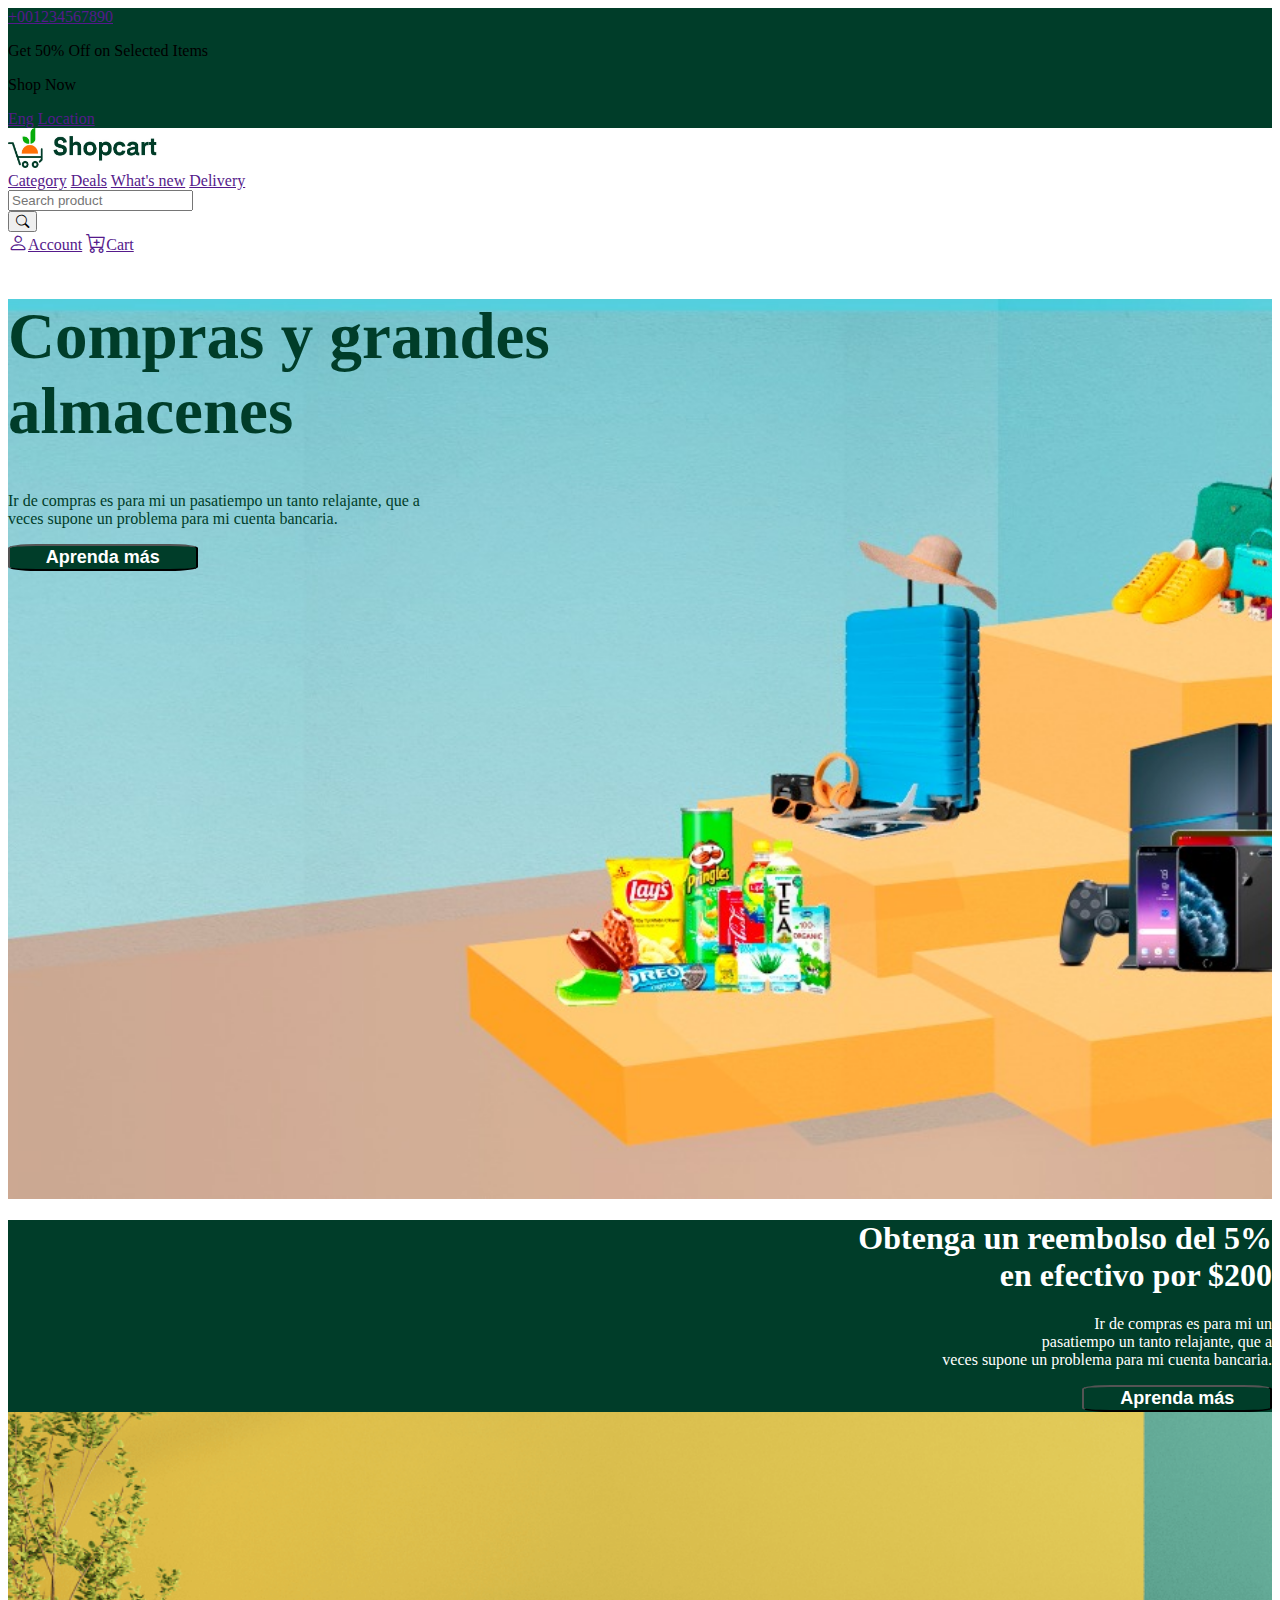
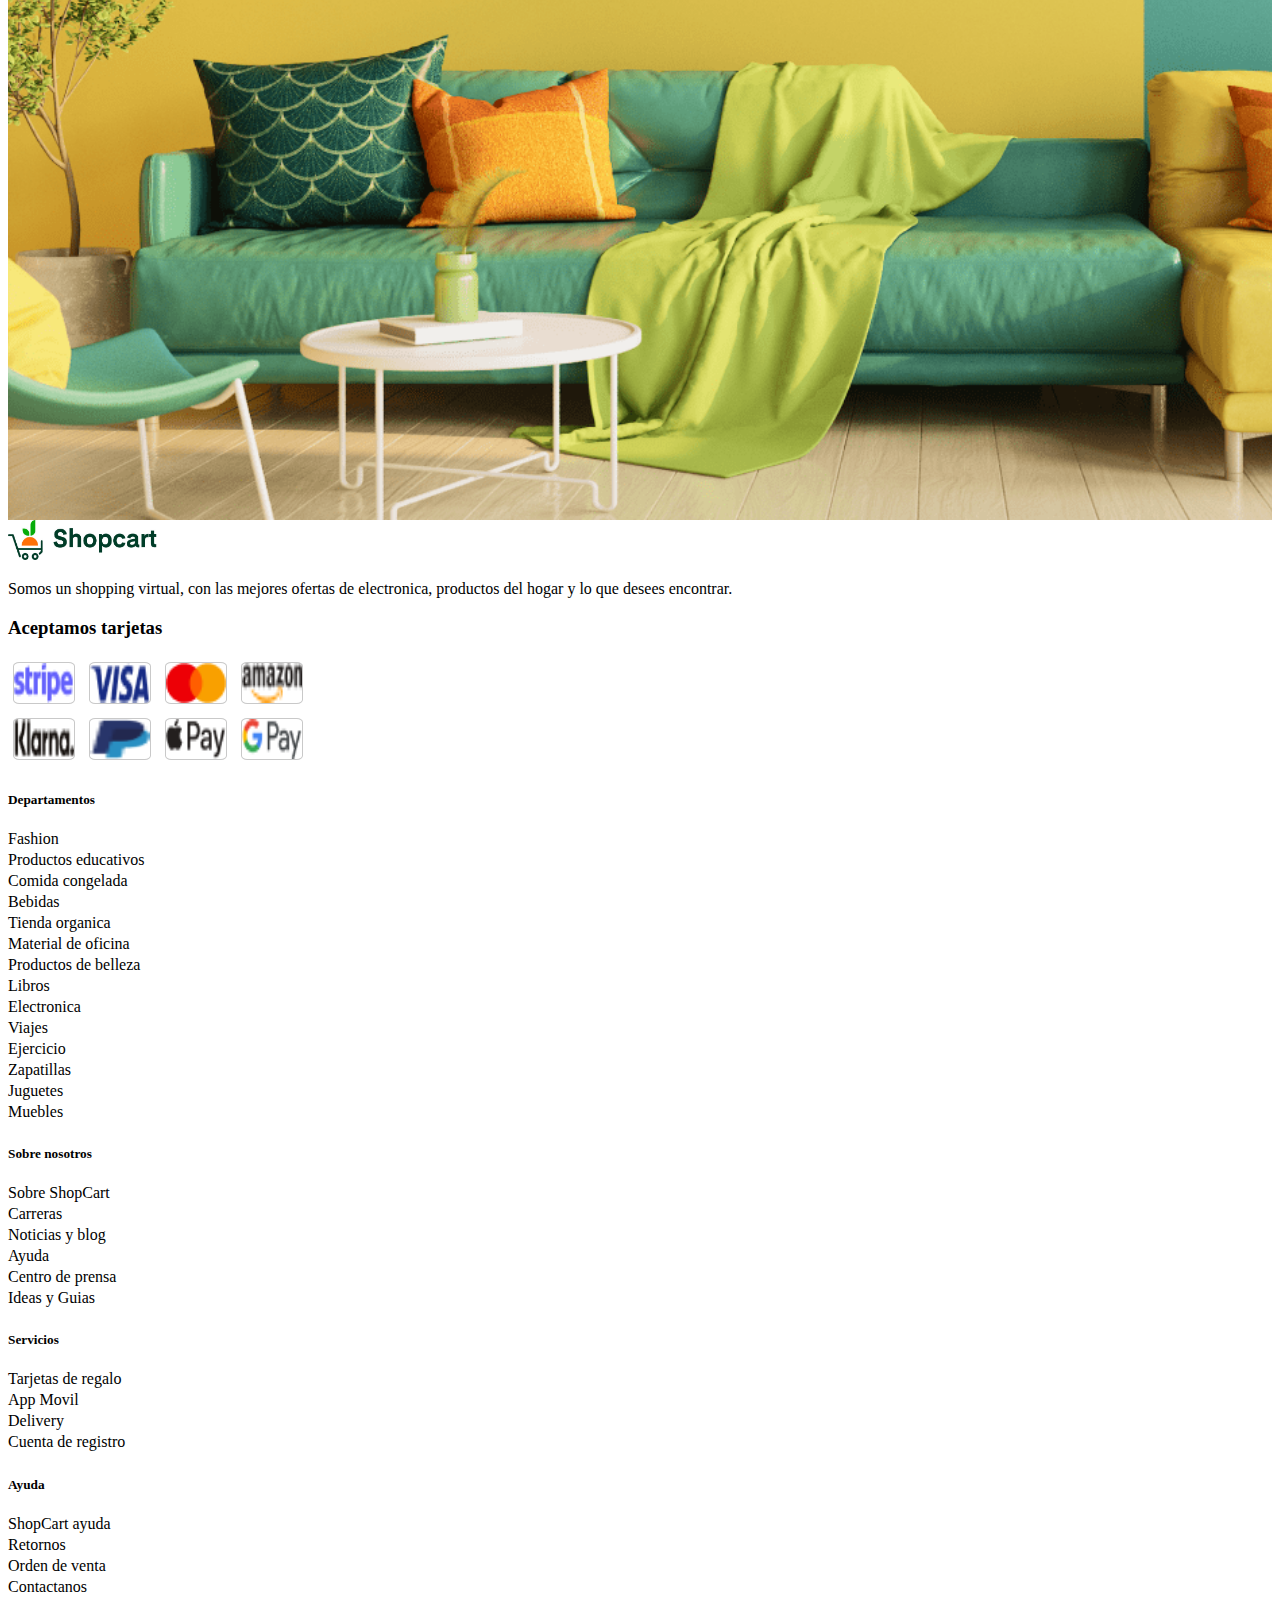
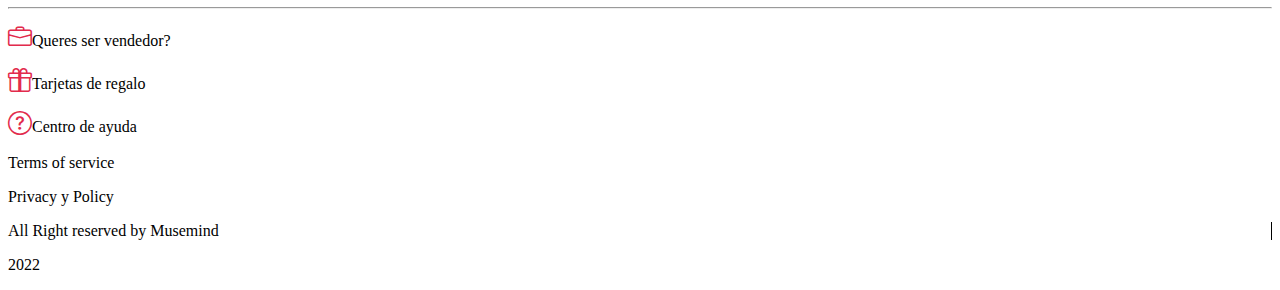
==== index.html @ e4eec708 "falta mejorar fondo verde del div con texto" ====
<!DOCTYPE html>
<html lang="en">
<head>
    <meta charset="UTF-8">
    <meta name="viewport" content="width=device-width, initial-scale=1.0">
    <title>TpFinal Maquetado</title>
    <link rel="stylesheet" href="estilo.css">
    <link rel="stylesheet" href="https://cdn.jsdelivr.net/npm/bootstrap-icons@1.11.0/font/bootstrap-icons.css">
    <link href="https://cdn.jsdelivr.net/npm/bootstrap@5.3.1/dist/css/bootstrap.min.css" rel="stylesheet"
        integrity="sha384-4bw+/aepP/YC94hEpVNVgiZdgIC5+VKNBQNGCHeKRQN+PtmoHDEXuppvnDJzQIu9" crossorigin="anonymous">
</head>
<body>
    <!-- Primer encabezado VERDE -->
    <div class="fondoVerde d-flex justify-content-between align-items-center text-align-center text-white px-5">
        <div>
            <a href="" class="nav-link active">+001234567890</a>
        </div>
        <div class="d-flex justify-content-evenly mt-2">
            <p>Get 50% Off on Selected Items</p>
            <p>Shop Now</p>
        </div>
        <div class="d-flex">
            <a href="" class="nav-link active dropdown-toggle">Eng</a>
            <a href="" class="nav-link active dropdown-toggle ps-3">Location</a>
        </div>
    </div>
    <!-- NAVBAR -->
    <nav class="d-flex justify-content-between navbar px-5">
        <div class="navbar-brand">
            <a href=""><img src="Img/ShopCart.jpg" class="shopCart" alt="">
</a>
        </div>
        <div class="d-flex">
            <a href="" class="nav-link active dropdown-toggle text-black px-2">Category</a>
            <a href="" class="nav-link px-2">Deals</a>
            <a href="" class="nav-link px-2">What's new</a>
            <a href="" class="nav-link px-2">Delivery</a>    
        </div>
        <div class="d-flex"> 
            <form action="" role="search" >
            <input type="search" placeholder="Search product" class="form-control "> 
            </form>
            <button class="border-0"><i class="bi bi-search bg-white"></i></button>
        </div>
        <div class="d-flex ">
            <a href="" class="nav-link px-2"><i class="bi bi-person px-2 size"></i>Account</a>
            <a href="" class="nav-link px-2"><i class="bi bi-cart-plus px-2 size"></i>Cart</a>
        </div>
    
    </nav>
    <!-- Section HERO -->
    
    <section class="hero"> 
        <div class="d-flex flex-column justify-content-center text-align-center h-100 mb-5 ms-5">
            <h1 class="colorVerde tamaño">Compras y grandes <br> almacenes</h1>
            <p class="colorVerde">Ir de compras es para mi un pasatiempo un tanto relajante, que a<br> veces supone un problema para mi cuenta bancaria.</p>
            <button class="btn heroBoton ">Aprenda más</button>
        </div>
    </section>

    <!-- Seccion DESCUENTO -->
    <section class="imgSillon mt-5 position-relative">
            <div class="d-flex flex-column p-5 derecha fondo">
                <h1>Obtenga un reembolso del 5% <br> en efectivo por $200</h1>
                <p>Ir de compras es para mi un <br> pasatiempo un tanto relajante, que a<br> veces supone un problema para mi cuenta bancaria.</p>
                <div class="derecha">
                    <button class="btn heroBoton">Aprenda más</button>
                </div>
            </div>
    </section>



    <!-- FOOTER -->
    
    <footer>
        <div class="d-flex  mt-5 w-100">
            <div class="d-flex flex-column col-4 ms-5">
                <img src="Img/ShopCart.jpg" class="shopCart" alt="">
                <p class="py-5">Somos un shopping virtual, con las mejores ofertas de electronica, productos del hogar y lo que desees encontrar.</p>
                <h3 class="pb-3">Aceptamos tarjetas</h3>
                <div class="d-flex flex-column">
                    <div class="d-flex">
                        <img src="Img/tarjetas/1Stripe.png" class="p-2 bord" alt="">
                        <img src="Img/tarjetas/2visa.png" class="p-2 bord" alt="">
                        <img src="Img/tarjetas/3.png" class="p-2 bord" alt="">
                        <img src="Img/tarjetas/4Amazon.png" class="p-2 bord" alt="">
                    </div>
                    <div class="d-flex">
                        <img src="Img/tarjetas/5Klarna.png"  class="p-2 bord"  alt="">
                        <img src="Img/tarjetas/6.png"  class="p-2 bord" alt="">
                        <img src="Img/tarjetas/7.png"  class="p-2 bord" alt="">
                        <img src="Img/tarjetas/8G.png" class="p-2 bord"  alt="">
                    </div>
                </div> 
            </div>
            <div class="d-flex justify-content-between w-100 ps-3 me-5">
                <div class="d-flex flex-column">
                    <h5 class="pb-3">Departamentos</h5>
                    <div class="sinMarcador">
                        <li>Fashion</li>
                        <li>Productos educativos</li>
                        <li>Comida congelada</li>
                        <li>Bebidas</li>
                        <li>Tienda organica</li>
                        <li>Material de oficina</li>
                        <li>Productos de belleza</li>
                        <li>Libros</li>
                        <li>Electronica</li>
                        <li>Viajes</li>
                        <li>Ejercicio</li>
                        <li>Zapatillas</li>
                        <li>Juguetes</li>
                        <li>Muebles</li>
                    </div>
                </div>
                <div class="d-flex flex-column">
                    <h5 class="pb-3">Sobre nosotros</h5>
                    <div class="sinMarcador">
                        <li>Sobre ShopCart</li>
                        <li>Carreras</li>
                        <li>Noticias y blog</li>
                        <li>Ayuda</li>
                        <li>Centro de prensa</li>
                        <li>Ideas y Guias</li>
                    </div>
                </div>
                <div class="d-flex flex-column">
                    <h5 class="pb-3">Servicios</h5>
                    <div class="sinMarcador">
                        <li>Tarjetas de regalo</li>
                        <li>App Movil</li>
                        <li>Delivery</li>
                        <li>Cuenta de registro</li>
                    </div>
                </div>
                <div class="d-flex flex-column">
                    <h5 class="pb-3">Ayuda</h5>
                    <div class="sinMarcador">
                        <li>ShopCart ayuda</li>
                        <li>Retornos</li>
                        <li>Orden de venta</li>
                        <li>Contactanos</li>
                    </div>
                </div>
            </div>
        </div>
        <hr class="mx-5 my-4">
        <div class="d-flex justify-content-between mx-5 pb-2">
            <div class="d-flex justify-content-between">
                <div class="d-flex">
                    <p class="footerText"><i class="bi bi-briefcase pe-2 icons"></i>Queres ser vendedor?</p>
                </div>
                <div class="d-flex ps-2">
                    <p class="footerText"><i class="bi bi-gift pe-2 icons"></i>Tarjetas de regalo</p>
                </div>
                <div class="d-flex ps-2">
                    <p class="footerText"><i class="bi bi-question-circle pe-2 icons"></i>Centro de ayuda</p>
                </div>
            </div>
            <div class="d-flex mt-2">
                <p class="pe-3 footerText">Terms of service</p>
                <p class="footerText">Privacy y Policy</p>
            </div>
            <div class="d-flex mt-2">
                <p class="px-1 borde">All Right reserved by Musemind</p>
                <p class="ps-1">2022</p>
            </div>
        </div>
    </footer>
</body>
</html>
---- estilo.css ----
.size{
    font-size: 20px;
}

.fondoVerde{
    background-color:#003D29;
}

.shopCart{
    width: 150px;
    height: 40px;
}

/* HERO */

.colorVerde{
    color: #003D29 !important;
}

.tamaño{
    font-size: 65px;
    font-weight: bold;
}

.heroBoton{
    background-color: #003D29 !important;
    color:white !important;
    border-radius: 15% !important;
    font-weight: bold !important;
    width: 15%;
    font-size: large !important;
}

.hero{
    background-image: url(Img/Hero\ TPfinal.jpg);
    height: 100vh;
    background-size: cover;
    background-position: center;
}


/* Section Sillon */
.imgSillon{
    background-image: url(Img/FotoSillones.png);
    height: 100vh !important;
    width: 100% !important;
    background-size: cover;
    background-position: center;
}

.absolute{
    position: absolute;
}

.fondo{
    background-color: #003D29 !important;
    color: white;
}

.derecha{
    text-align: end !important;
}


/* Footer */

.bord{
    border: 1px solid rgb(201, 201, 201); 
    width: 60px;
    height: 40px;
    margin: 5px;
    border-radius: 10%;
}

.sinMarcador{
    list-style: none;
}

li{
    padding-bottom: 3px;
    cursor: pointer;
}

li:hover{
    color:rgb(248, 61, 61);
    transform: translateX(8px);
    transition: 0.5s;
}

.icons{
    font-size: x-large;
    color:rgb(226, 43, 76);
    cursor: pointer;
}

.footerText{
    cursor: pointer;
}

.footerText:hover{
    color: rgb(226, 43, 76);
}

.borde{
    border-right: 1px black solid;
}
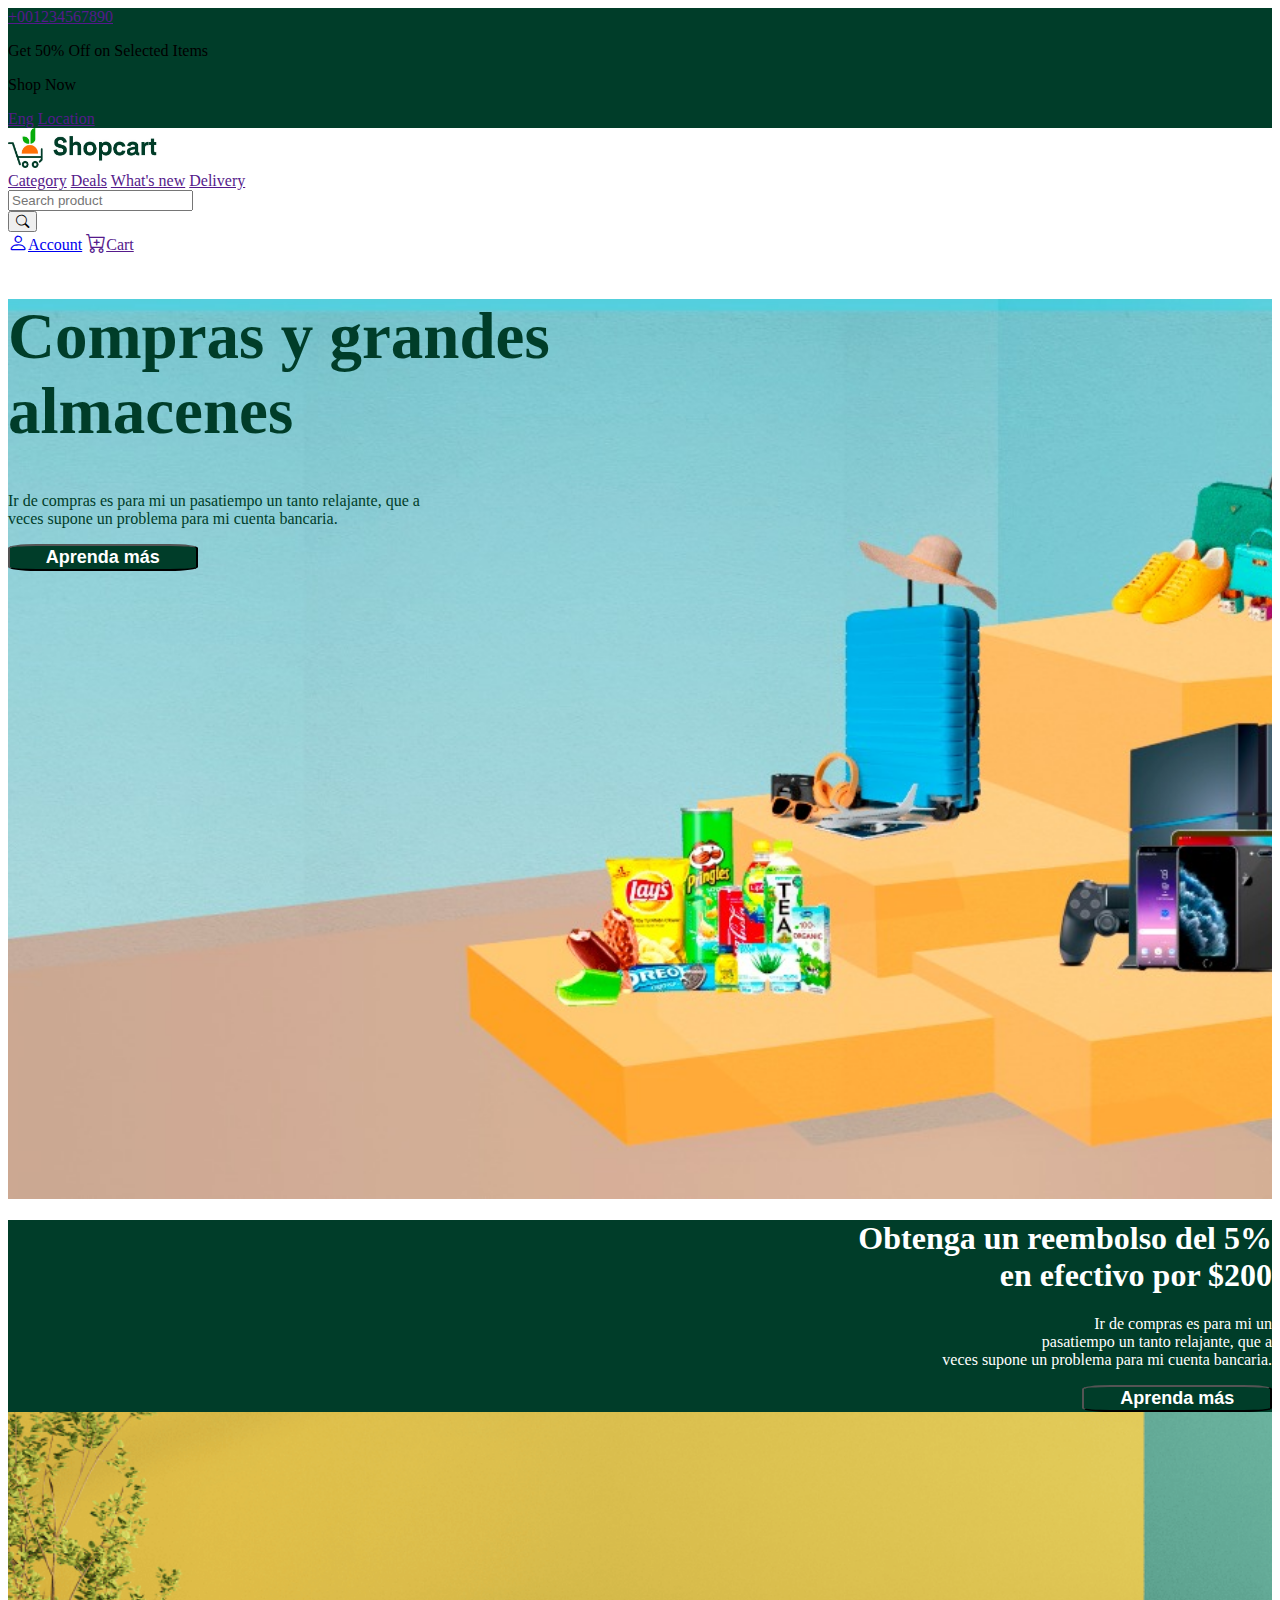
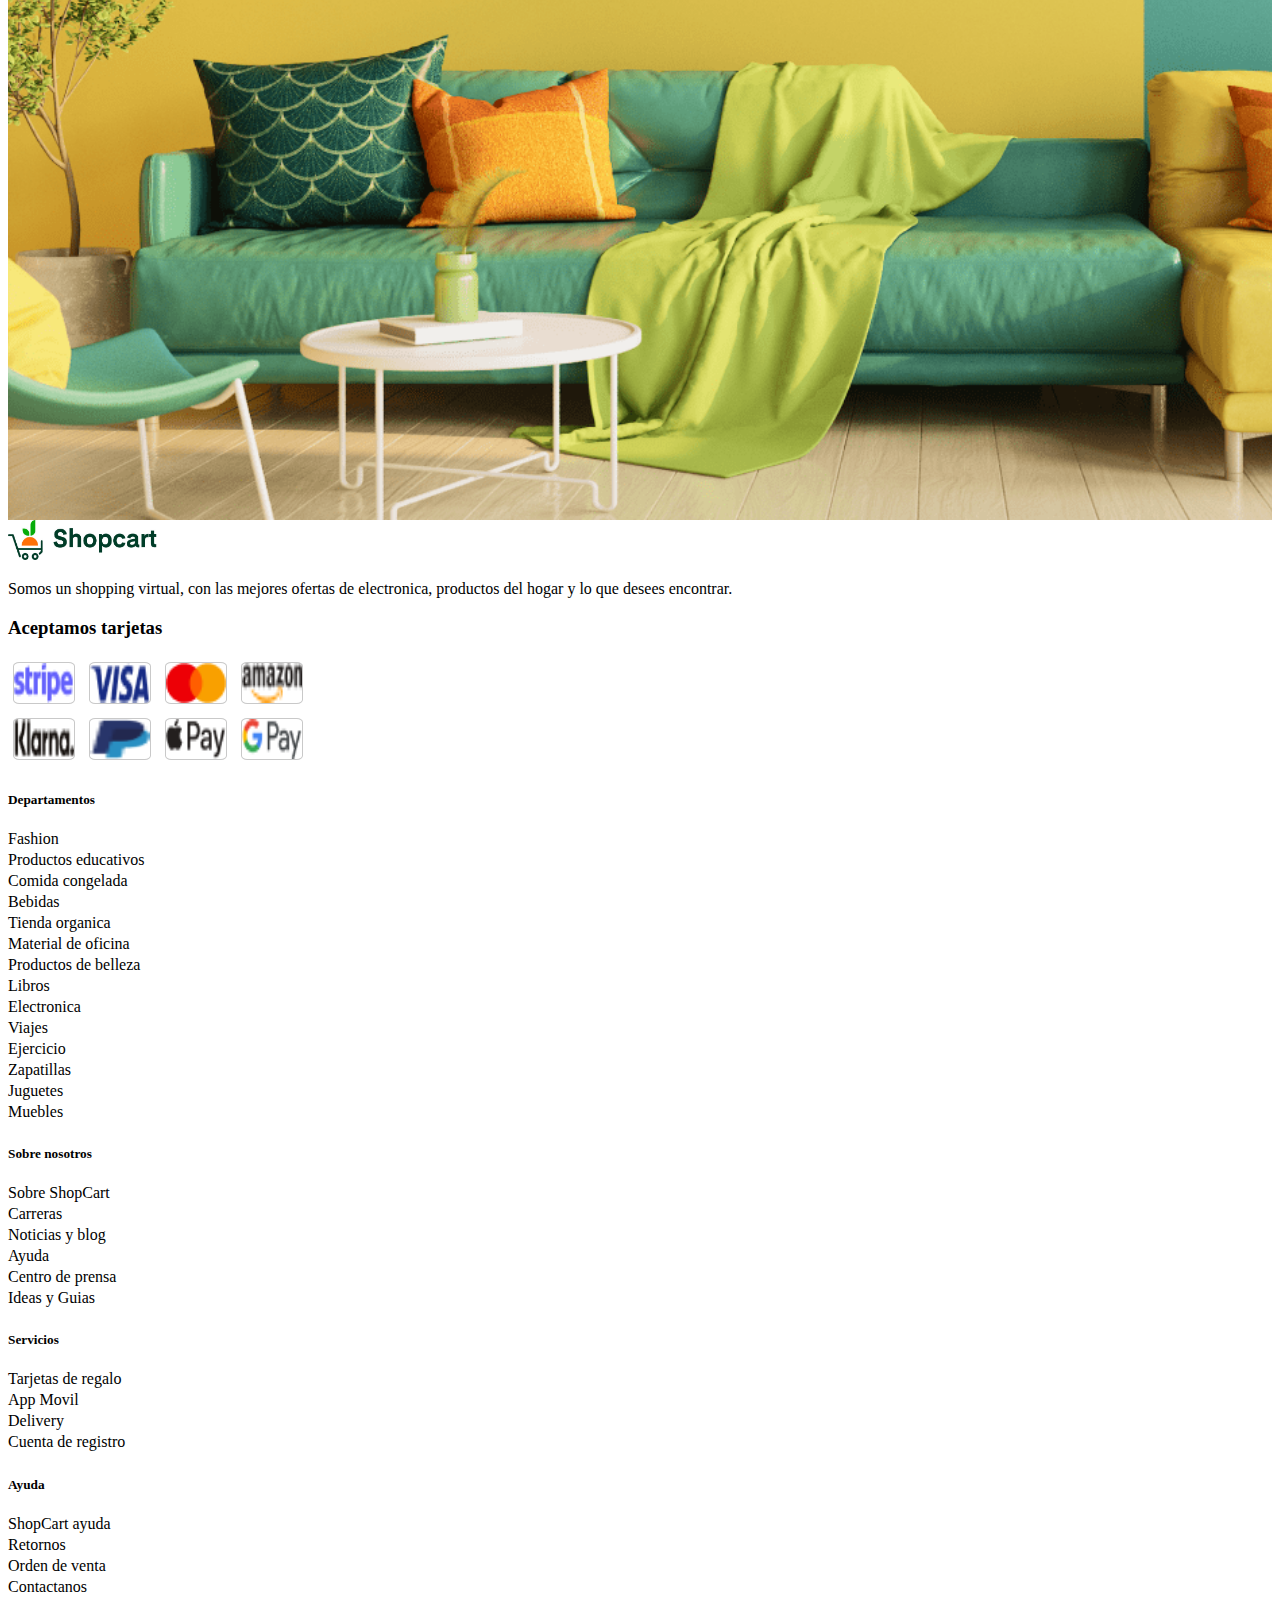
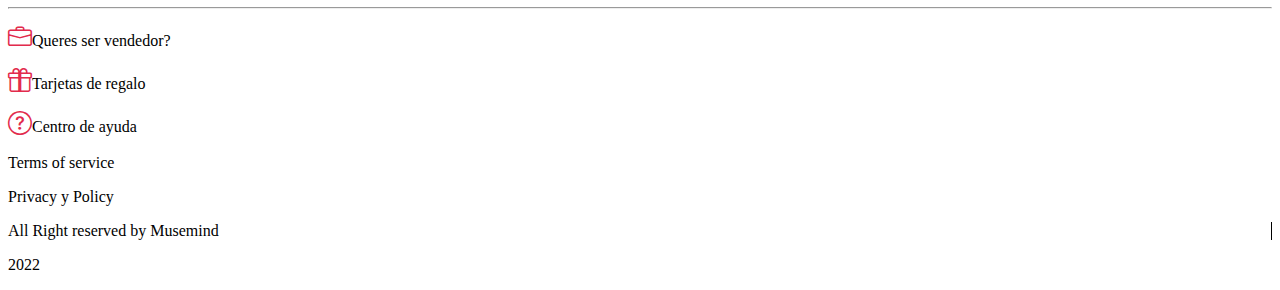
==== commit 84a8c037: "add carpeta" ====
--- a/index.html
+++ b/index.html
@@ -43,7 +43,7 @@
             <button class="border-0"><i class="bi bi-search bg-white"></i></button>
         </div>
         <div class="d-flex ">
-            <a href="" class="nav-link px-2"><i class="bi bi-person px-2 size"></i>Account</a>
+            <a href="singin.html" class="nav-link px-2"><i class="bi bi-person px-2 size"></i>Account</a>
             <a href="" class="nav-link px-2"><i class="bi bi-cart-plus px-2 size"></i>Cart</a>
         </div>
     
--- a/estilo.css
+++ b/estilo.css
@@ -103,4 +103,14 @@
 
 .borde{
     border-right: 1px black solid;
+}
+
+/* SINGIN.HTML */
+
+.ancho{
+    width: 20rem;
+}
+
+.btnVerde{
+    background-color: #003D29;
 }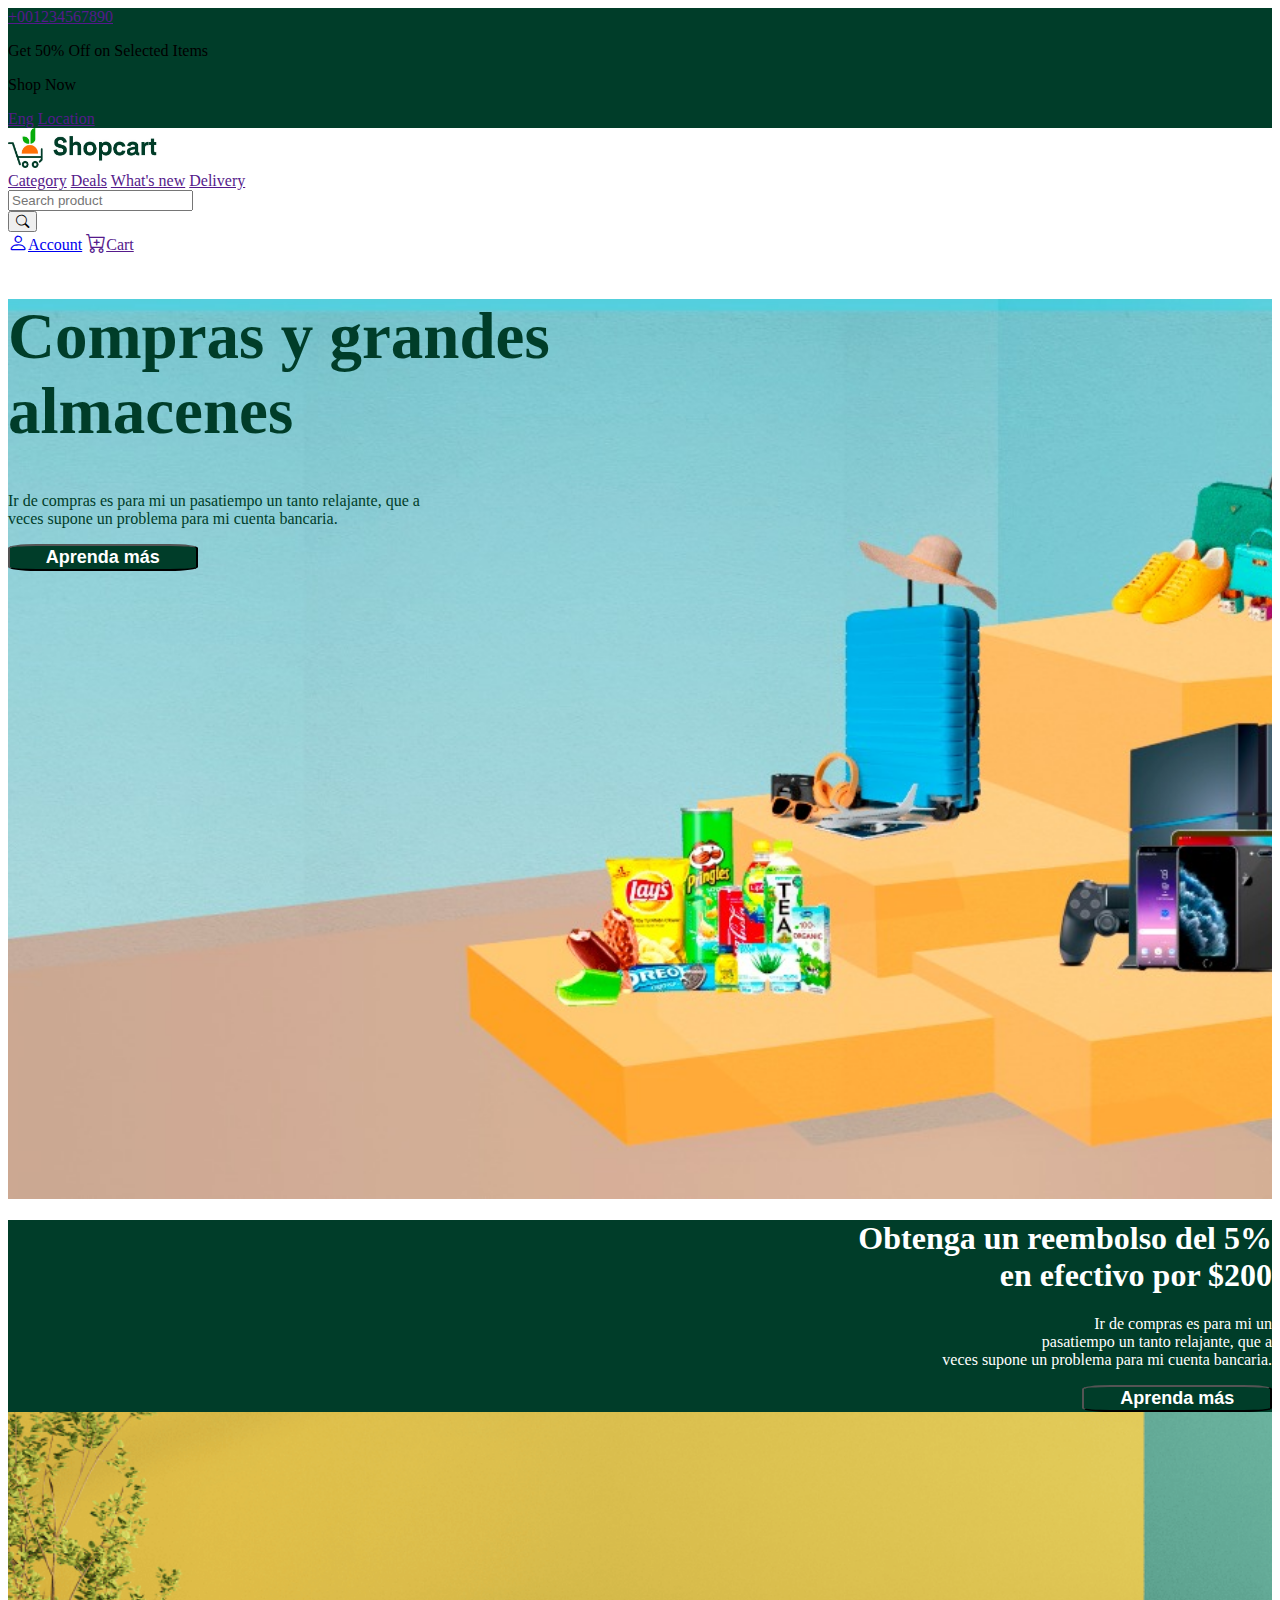
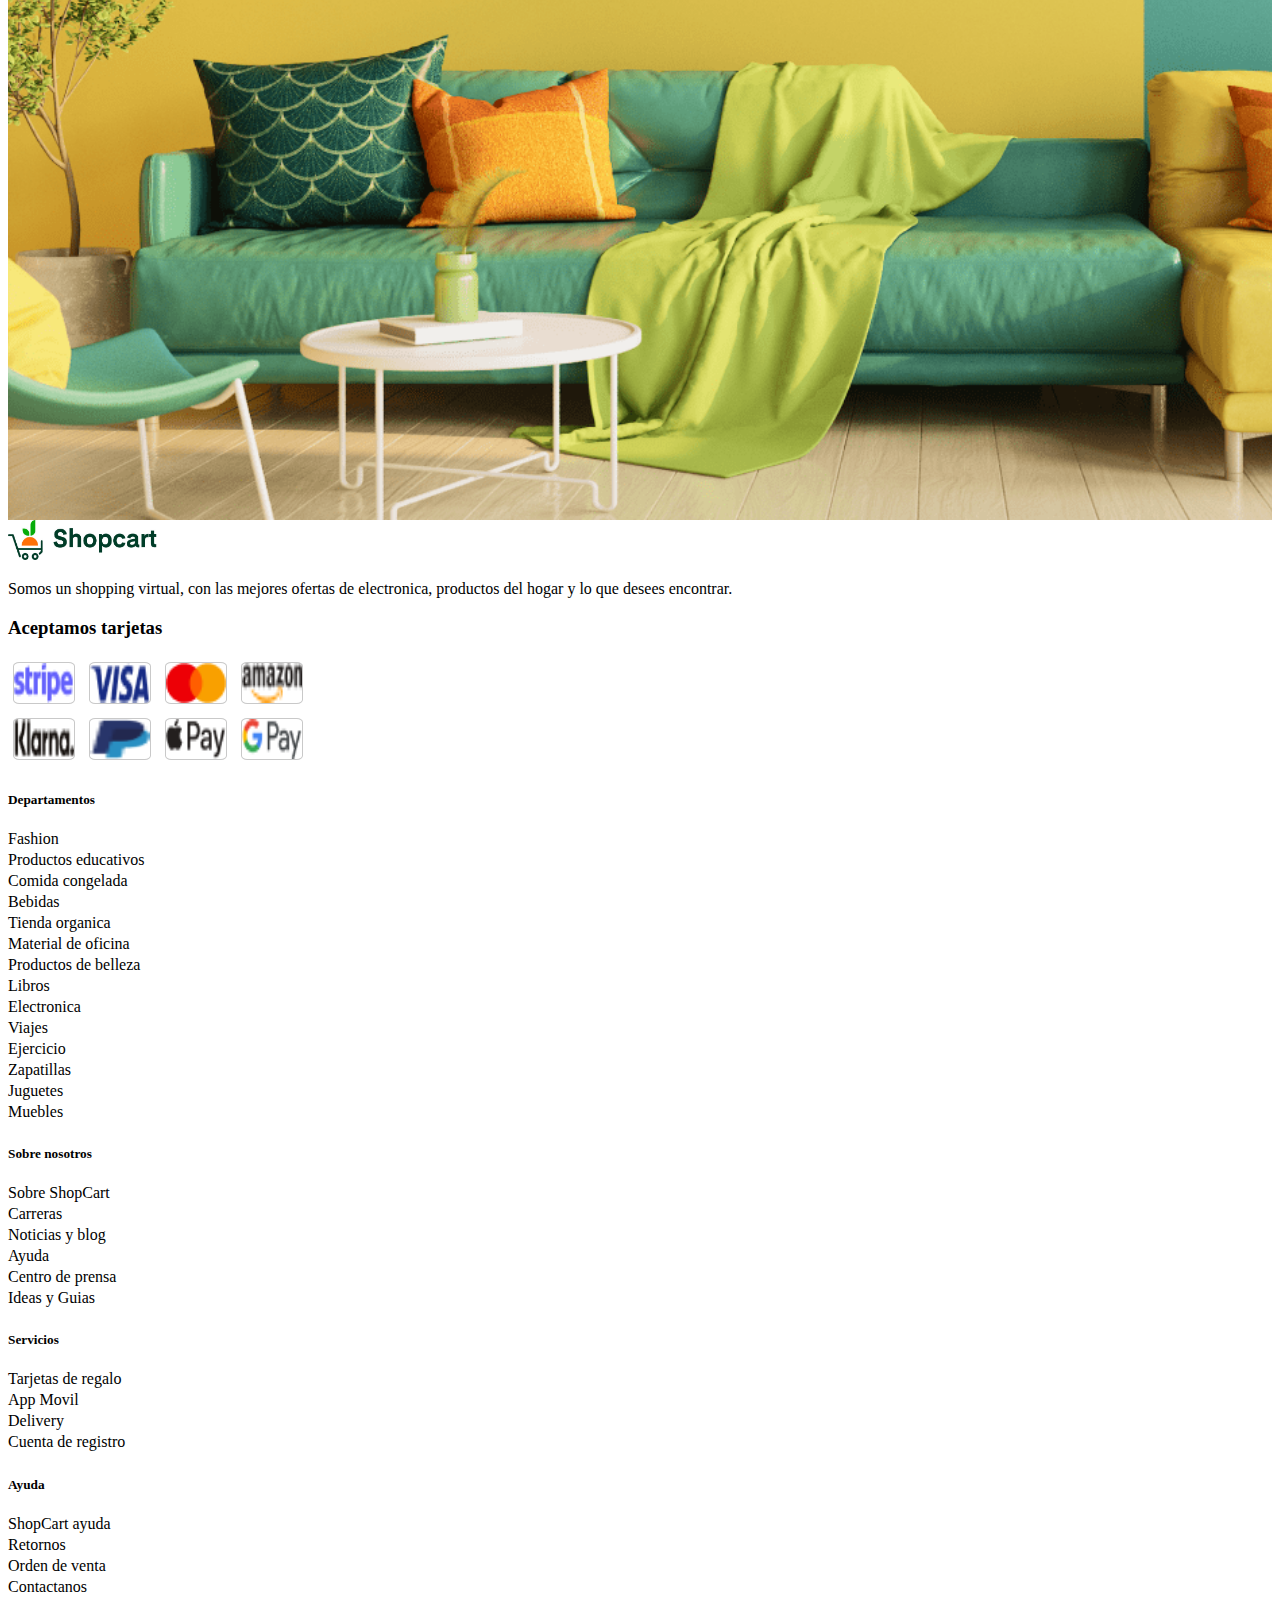
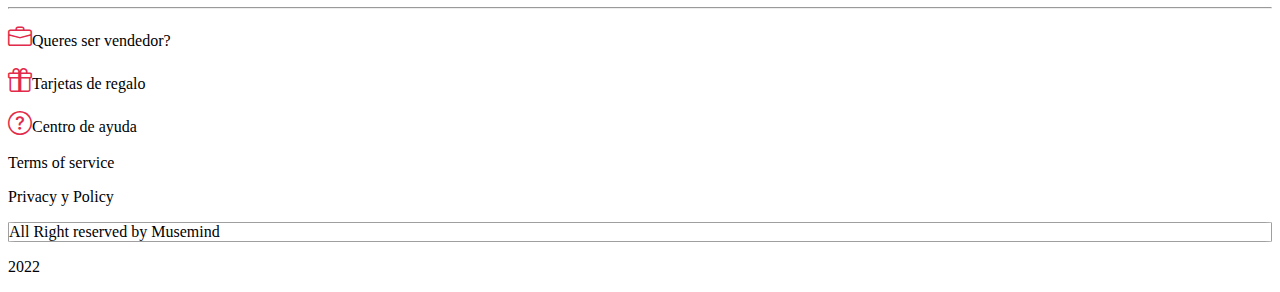
==== commit 2ca984e2: "add signup.html and mejore hovers" ====
--- a/index.html
+++ b/index.html
@@ -3,7 +3,7 @@
 <head>
     <meta charset="UTF-8">
     <meta name="viewport" content="width=device-width, initial-scale=1.0">
-    <title>TpFinal Maquetado</title>
+    <title>HOME</title>
     <link rel="stylesheet" href="estilo.css">
     <link rel="stylesheet" href="https://cdn.jsdelivr.net/npm/bootstrap-icons@1.11.0/font/bootstrap-icons.css">
     <link href="https://cdn.jsdelivr.net/npm/bootstrap@5.3.1/dist/css/bootstrap.min.css" rel="stylesheet"
--- a/estilo.css
+++ b/estilo.css
@@ -9,6 +9,30 @@
 .shopCart{
     width: 150px;
     height: 40px;
+}
+
+/* HOVER */
+
+.hoverVerde:hover{
+    background-color: rgba(33, 33, 35) !important;
+}
+
+.hoverEnlace:hover {
+    color: rgb(226, 43, 76);
+}
+
+.footerText:hover {
+    color: rgb(226, 43, 76);
+}
+
+li:hover {
+    color: rgb(248, 61, 61);
+    transform: translateX(8px);
+    transition: 0.5s;
+}
+
+.btnBlanco:hover {
+    background-color: rgb(232, 231, 231, 0.7) !important;
 }
 
 /* HERO */
@@ -81,12 +105,6 @@
     cursor: pointer;
 }
 
-li:hover{
-    color:rgb(248, 61, 61);
-    transform: translateX(8px);
-    transition: 0.5s;
-}
-
 .icons{
     font-size: x-large;
     color:rgb(226, 43, 76);
@@ -97,9 +115,7 @@
     cursor: pointer;
 }
 
-.footerText:hover{
-    color: rgb(226, 43, 76);
-}
+
 
 .borde{
     border-right: 1px black solid;
@@ -108,9 +124,55 @@
 /* SINGIN.HTML */
 
 .ancho{
-    width: 20rem;
+    width: 25rem;
+    align-items: center;
 }
 
 .btnVerde{
-    background-color: #003D29;
-}+    background-color: #003D29 !important;
+    color: white !important;
+}
+
+.input{
+    border-radius: 5%;
+    border: 1px solid rgb(191, 190, 190);
+}
+
+.borde{
+    border: 1px solid rgb(160, 158, 158);
+    border-radius: 2%;
+}
+
+.btnBlanco{
+    background-color: white;
+    border: 1px solid rgb(144, 144, 144,0.7);
+    border-radius: 0.375rem;
+}
+
+
+
+.styled-paragraph {
+    /* position: relative; */
+    text-align: center;
+    font-size: 12px;
+    color: gray;
+}
+
+.styled-paragraph::before,
+.styled-paragraph::after {
+    content: "";
+    display: inline-block;
+    vertical-align: middle;
+    width: 20%;
+    height: 0.3px;
+    background-color: rgb(206, 205, 205);
+}
+
+.styled-paragraph::before {
+    margin-right: 1em;
+}
+
+.styled-paragraph::after {
+    margin-left: 1em;
+}
+
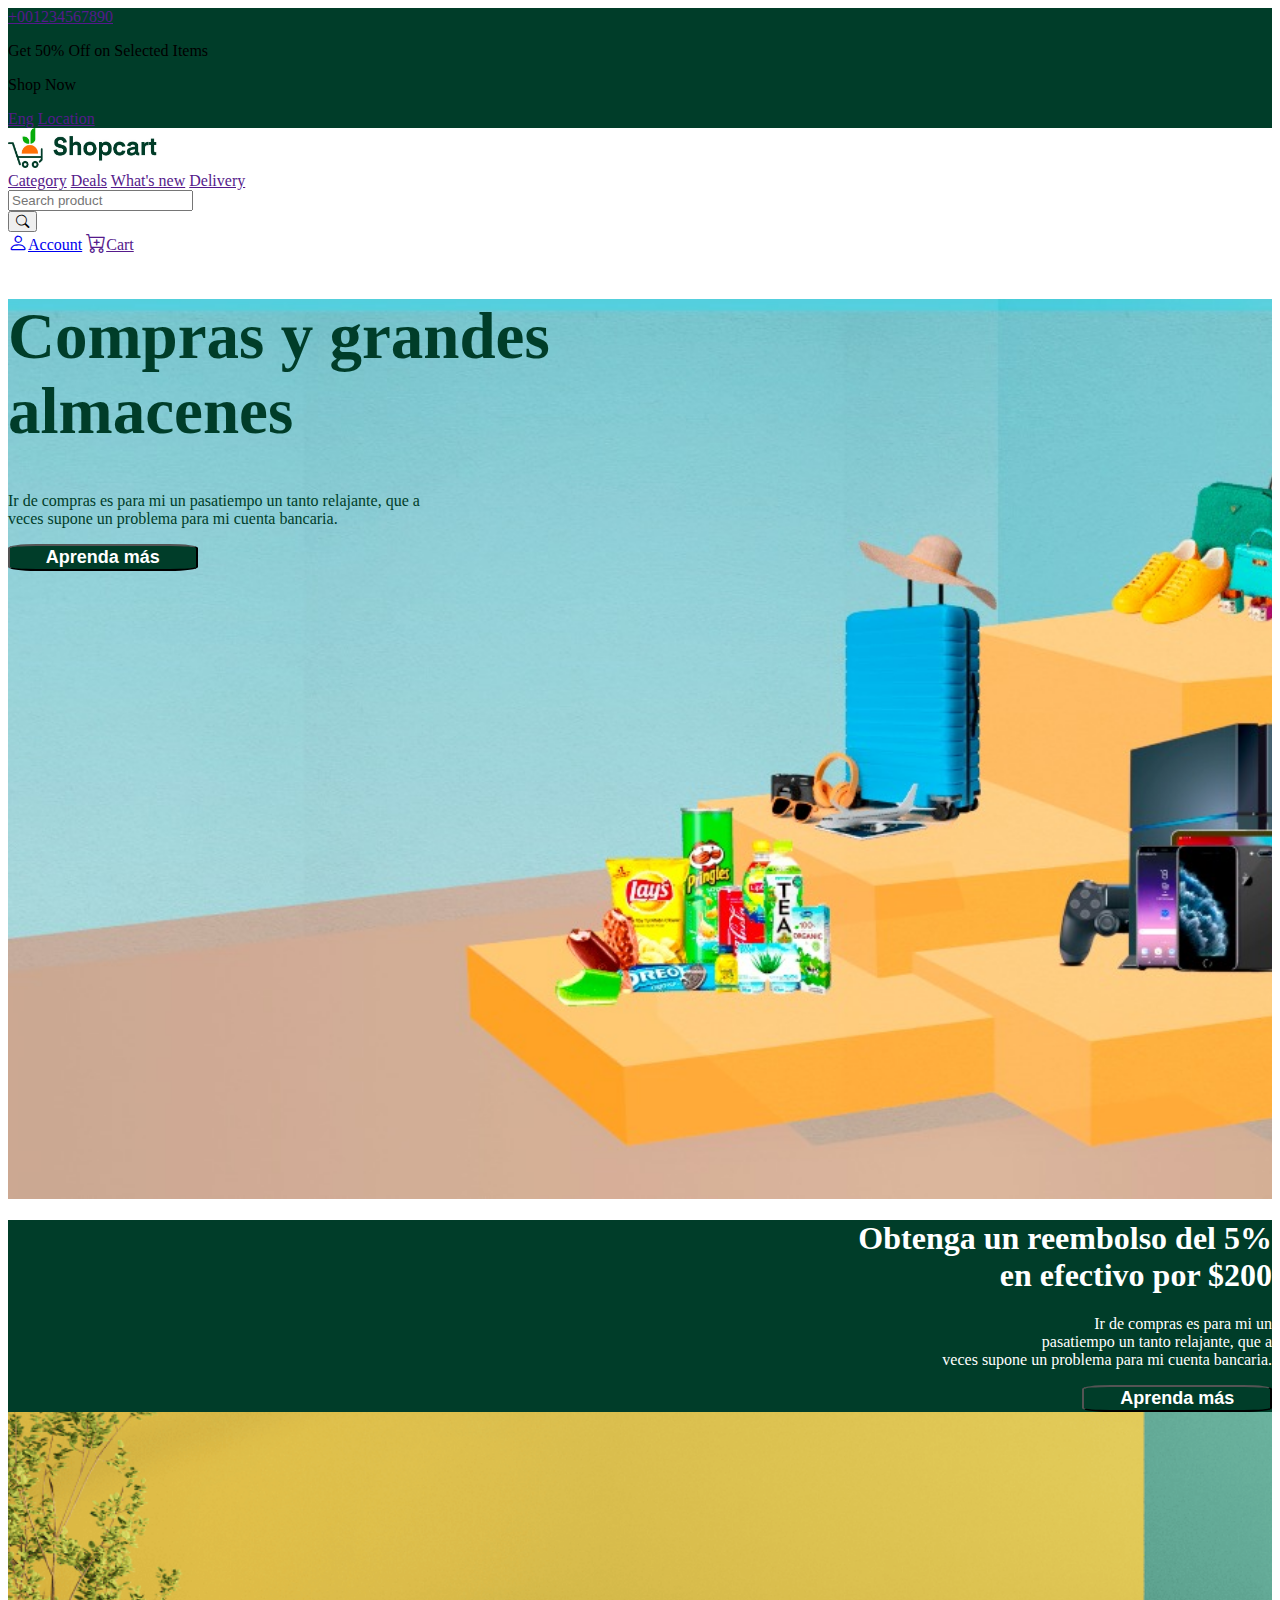
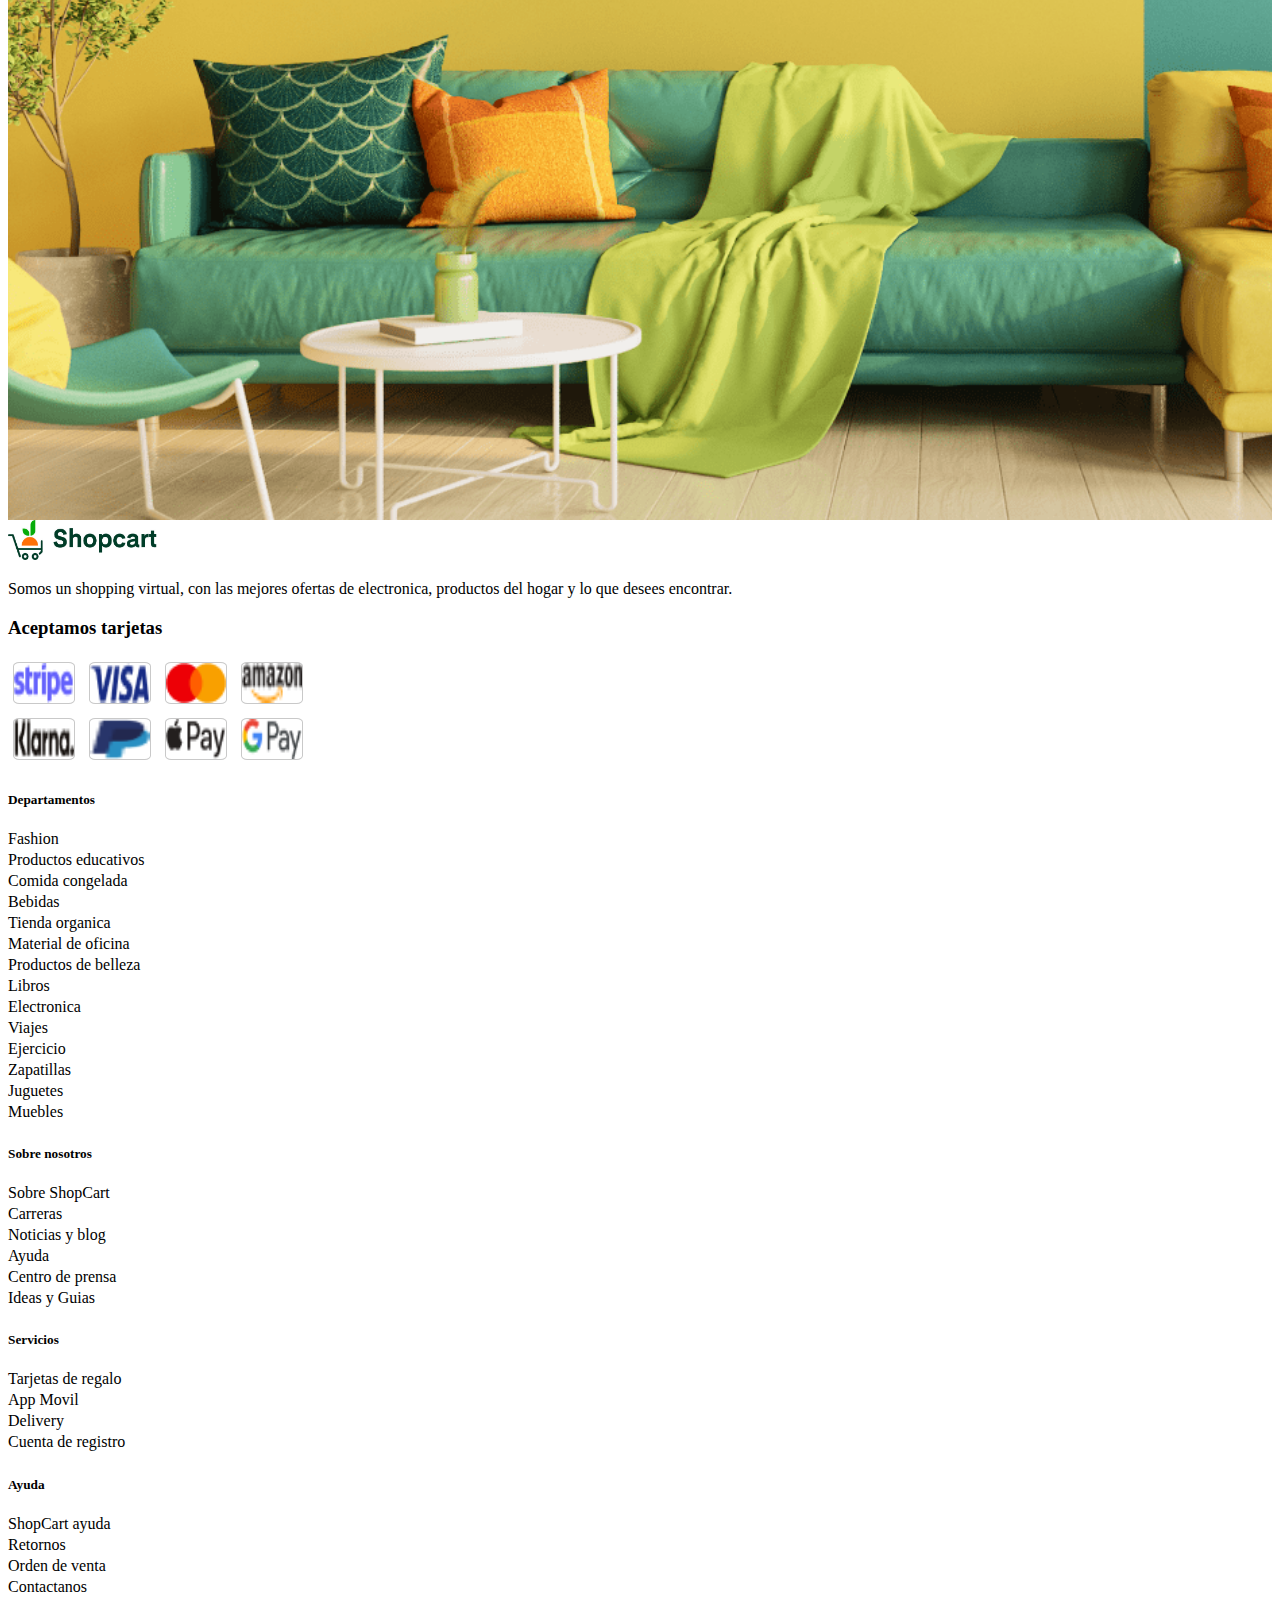
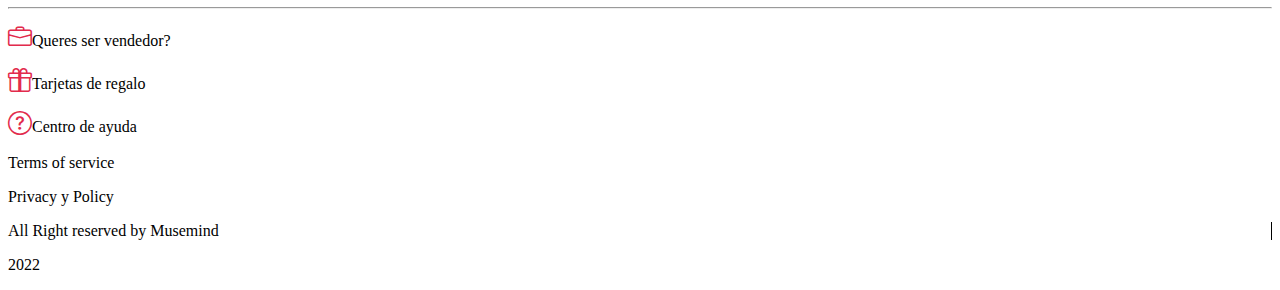
==== commit e430a714: "add achicar a icon and add bordeOnly" ====
--- a/index.html
+++ b/index.html
@@ -163,7 +163,7 @@
                 <p class="footerText">Privacy y Policy</p>
             </div>
             <div class="d-flex mt-2">
-                <p class="px-1 borde">All Right reserved by Musemind</p>
+                <p class="px-1 bordeOnly">All Right reserved by Musemind</p>
                 <p class="ps-1">2022</p>
             </div>
         </div>
--- a/estilo.css
+++ b/estilo.css
@@ -117,7 +117,7 @@
 
 
 
-.borde{
+.bordeOnly{
     border-right: 1px black solid;
 }
 
@@ -176,3 +176,16 @@
     margin-left: 1em;
 }
 
+/* signUP HTML */
+.achicar{
+    font-size: small !important;
+}
+
+.alerta{
+    color: blue !important;
+    font-size: large;
+}
+
+.linea{
+    color: gray;
+}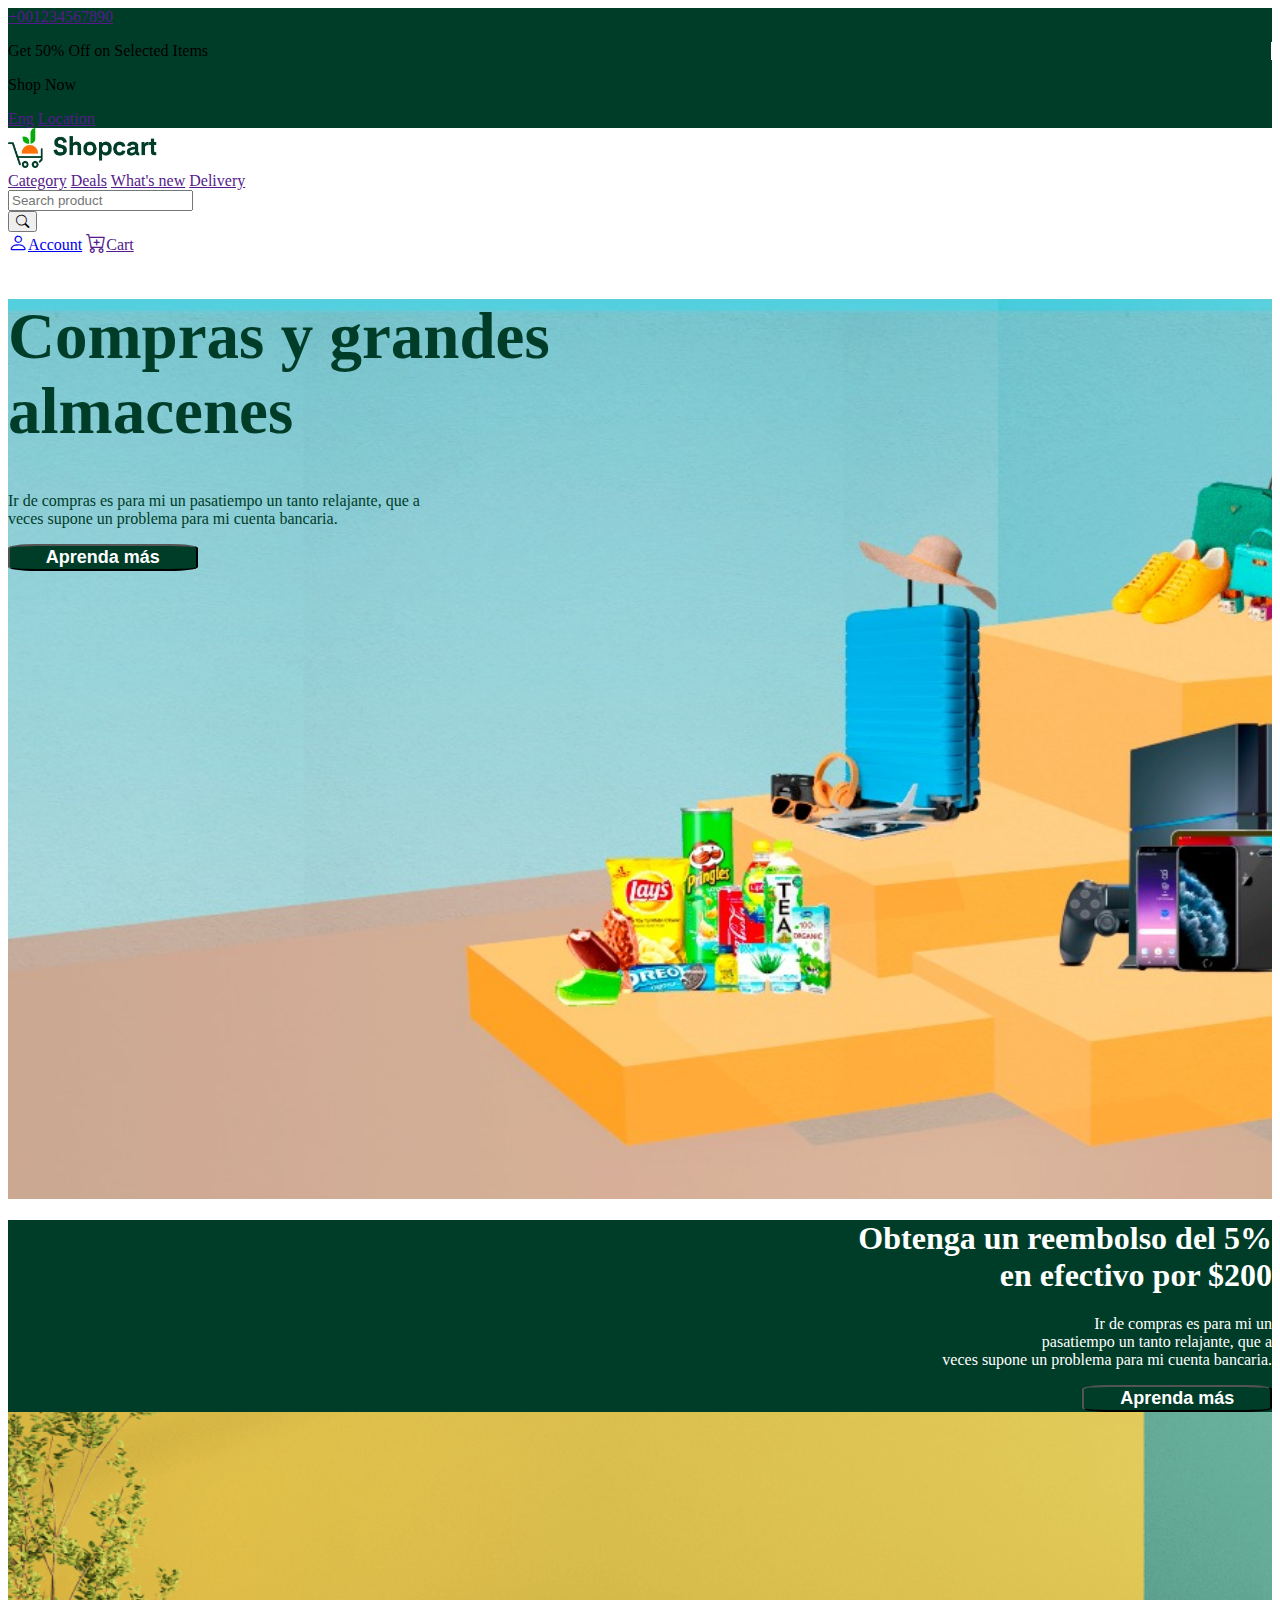
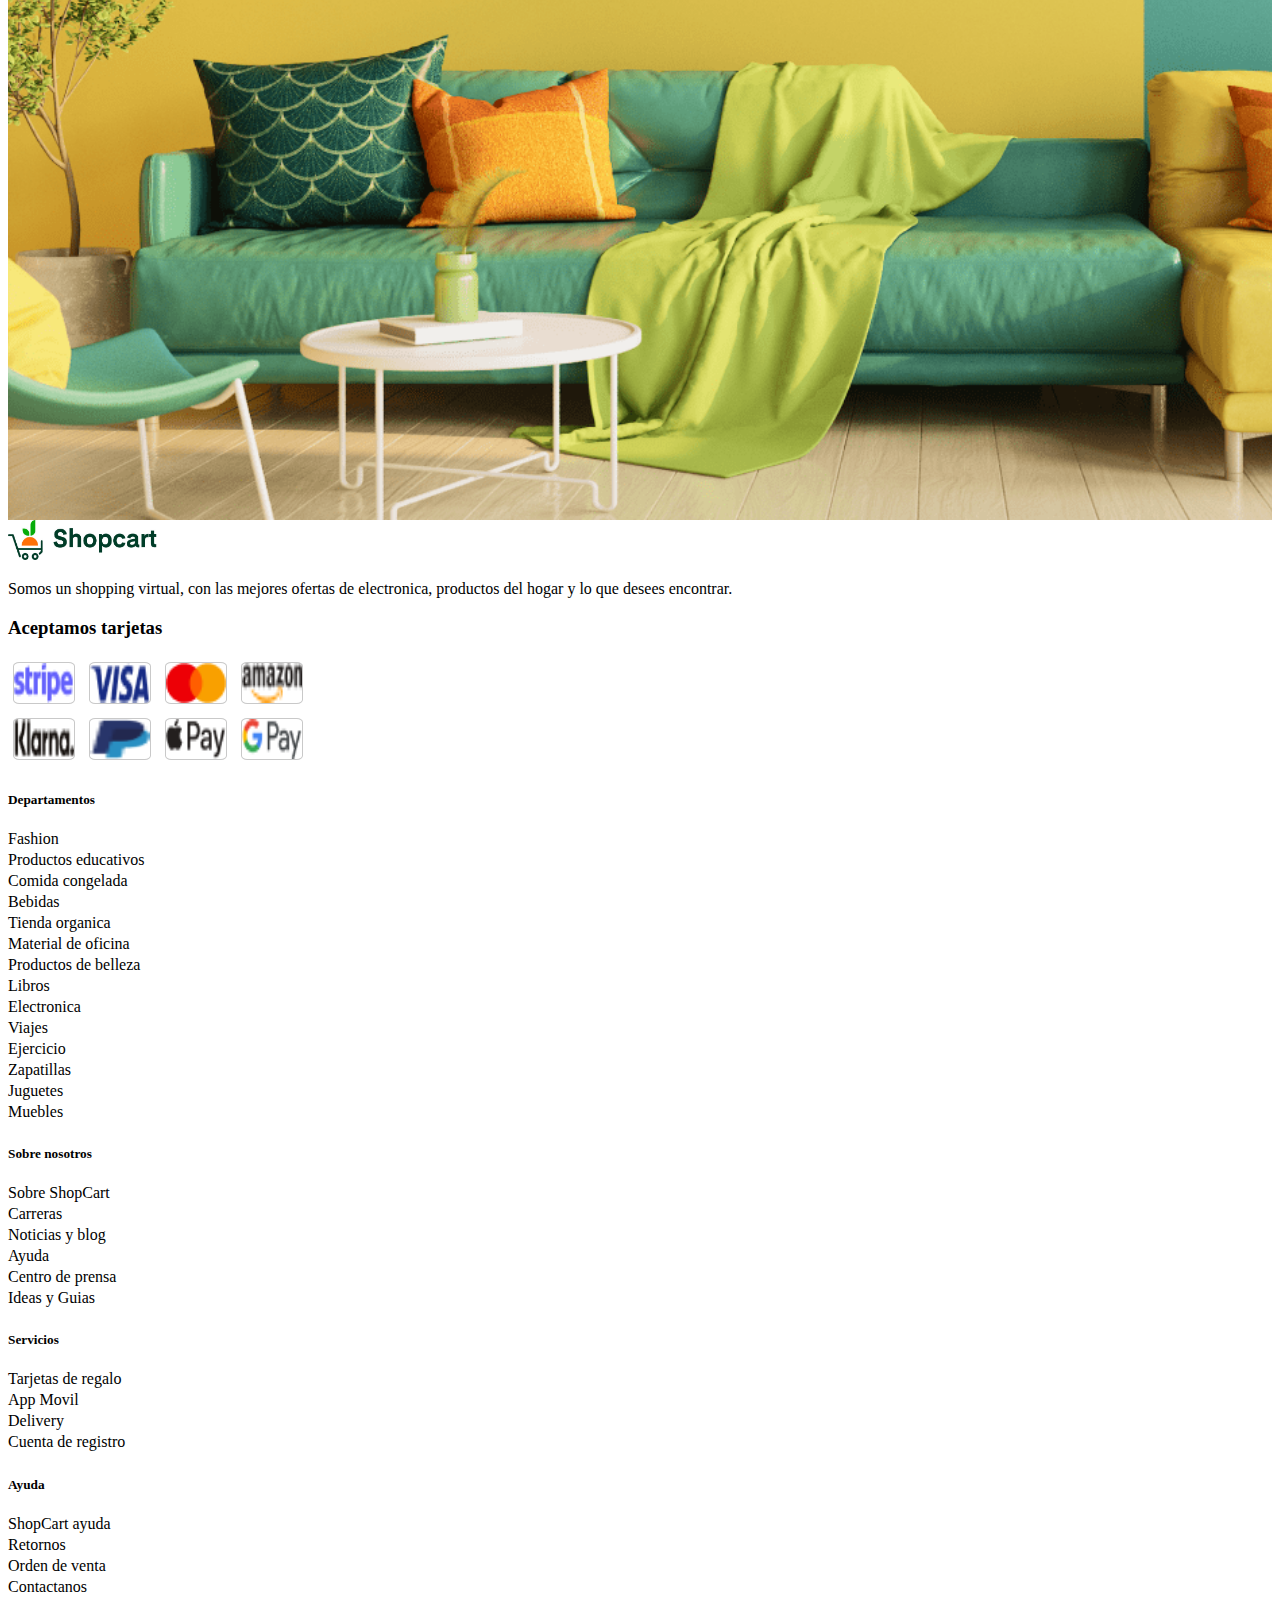
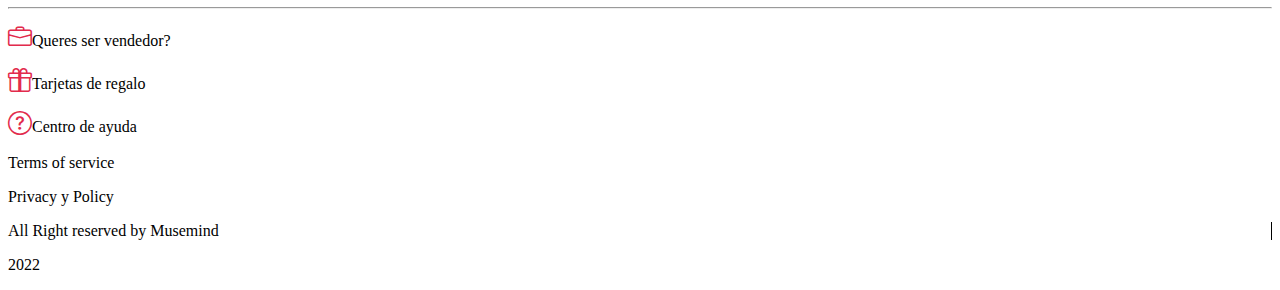
==== commit 2cd46e89: "add bord right in encabezado verde" ====
--- a/index.html
+++ b/index.html
@@ -16,8 +16,8 @@
             <a href="" class="nav-link active">+001234567890</a>
         </div>
         <div class="d-flex justify-content-evenly mt-2">
-            <p>Get 50% Off on Selected Items</p>
-            <p>Shop Now</p>
+            <p class="topGreen pe-2">Get 50% Off on Selected Items</p>
+            <p class="ps-2">Shop Now</p>
         </div>
         <div class="d-flex">
             <a href="" class="nav-link active dropdown-toggle">Eng</a>
--- a/estilo.css
+++ b/estilo.css
@@ -36,6 +36,10 @@
 }
 
 /* HERO */
+
+.topGreen{
+    border-right: 1px white solid;
+}
 
 .colorVerde{
     color: #003D29 !important;
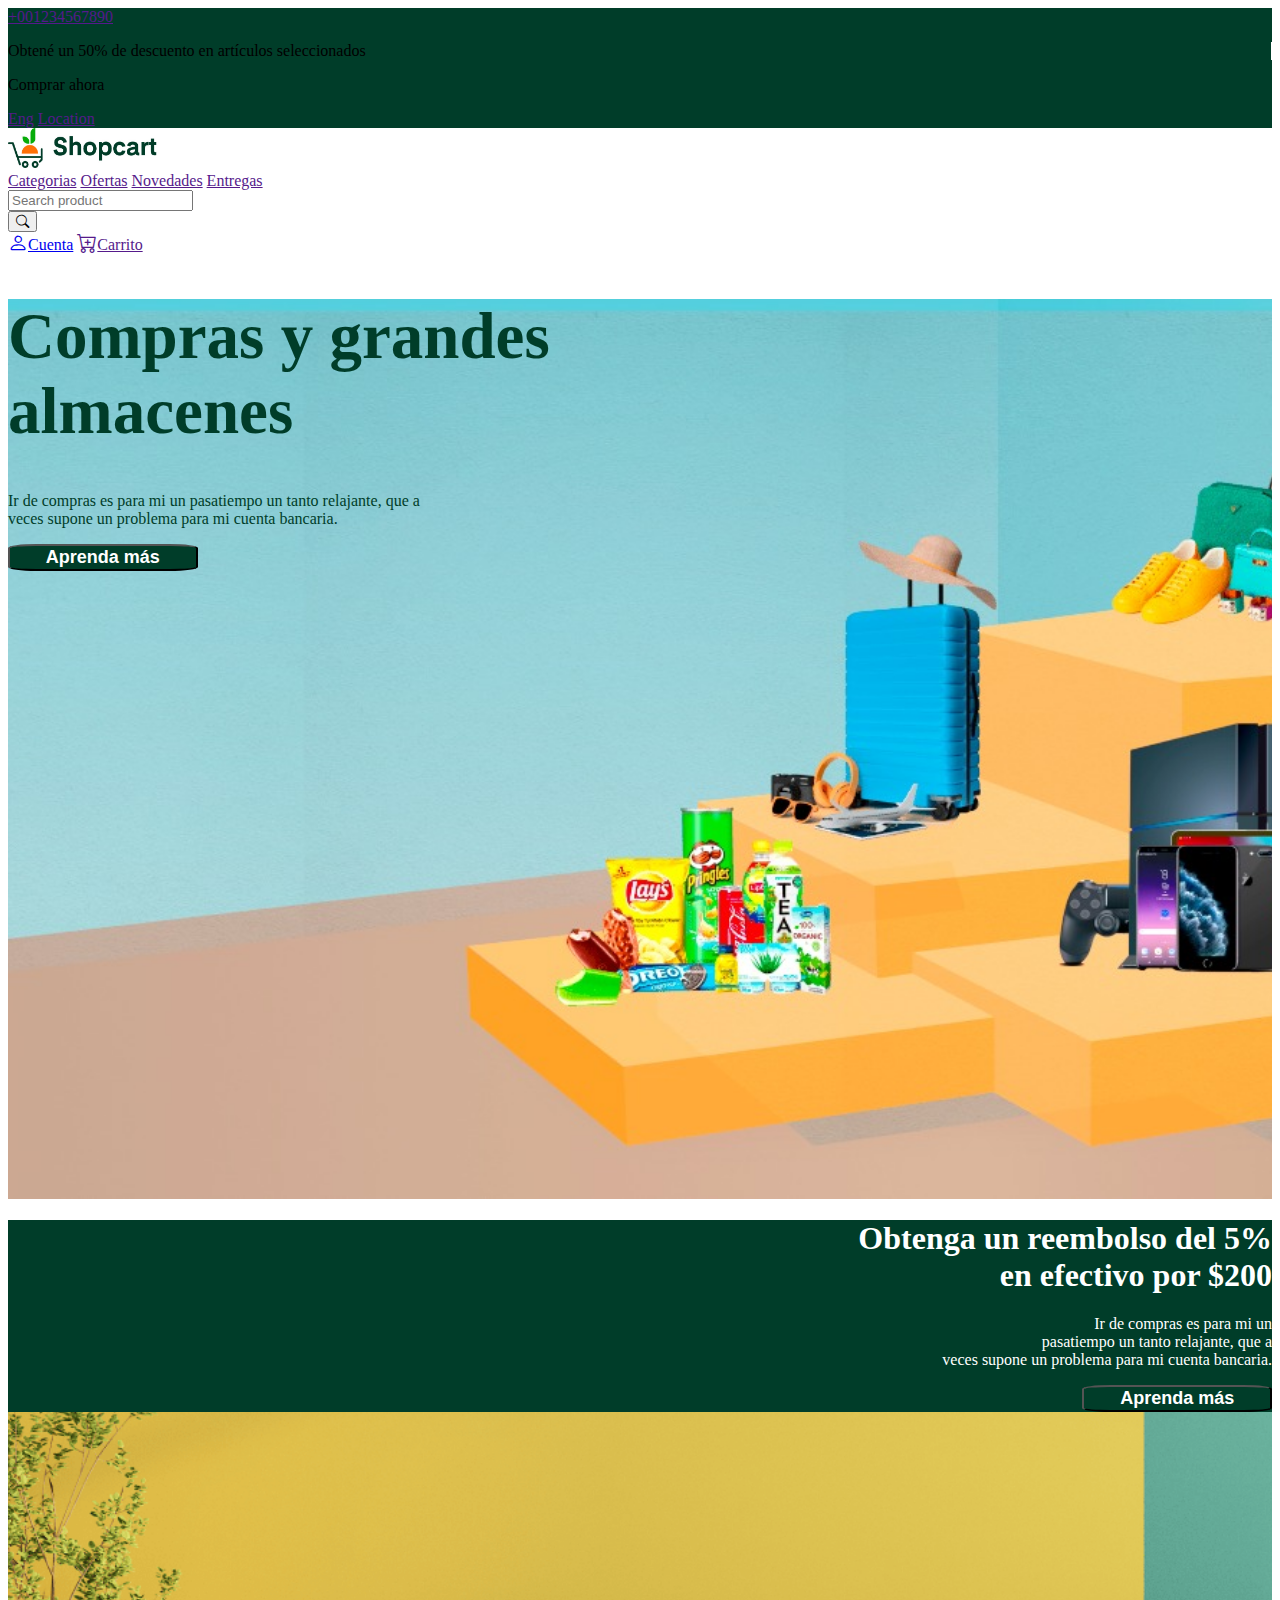
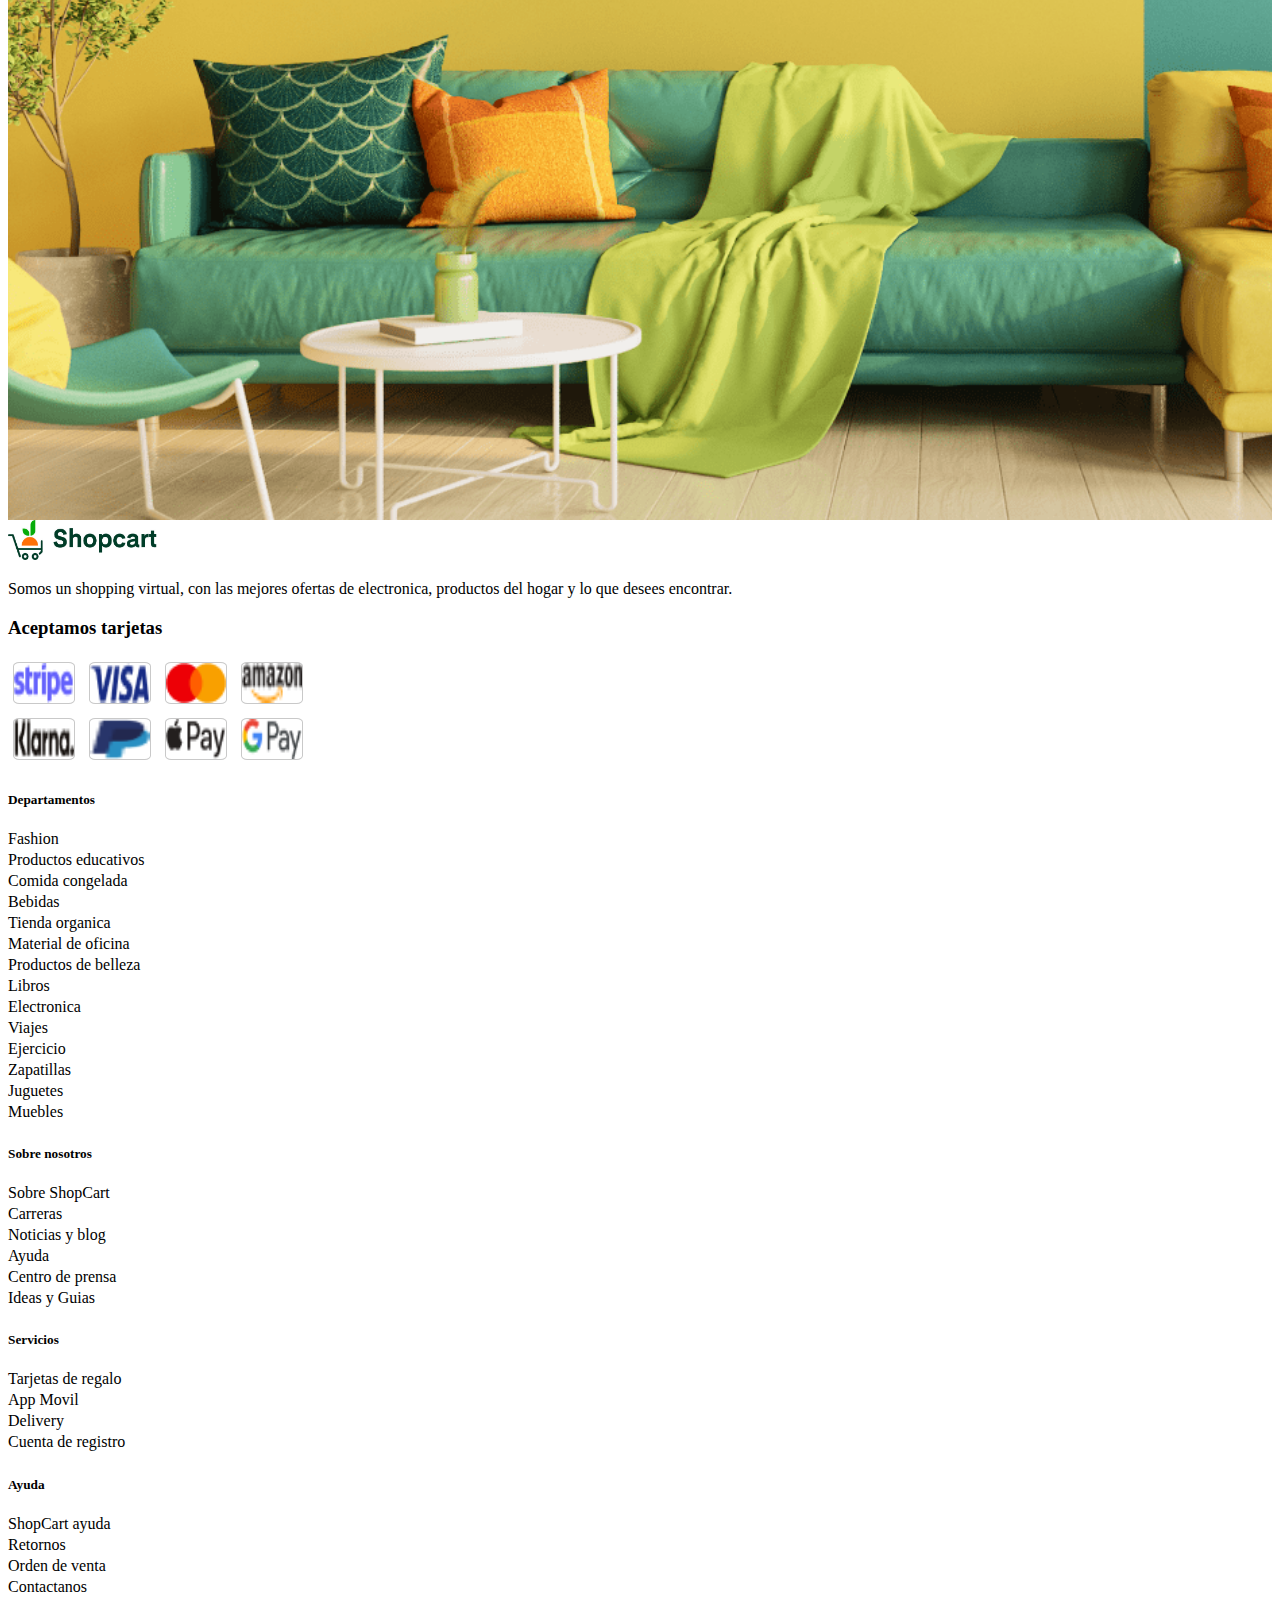
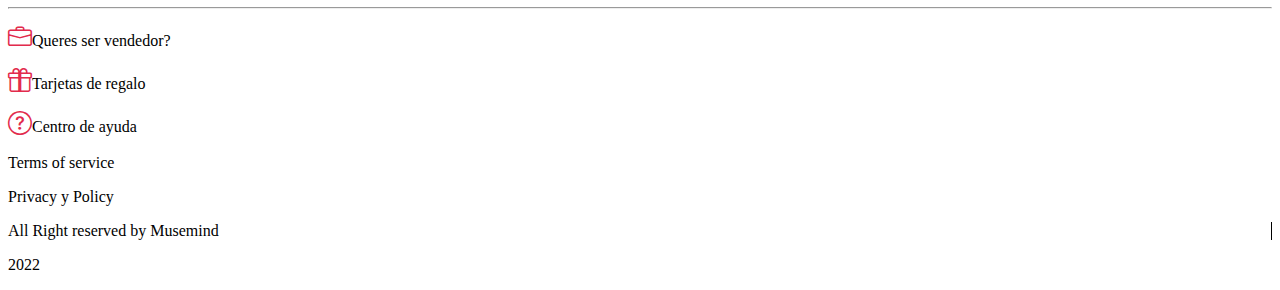
==== commit 65a835bf: "traduci al español" ====
--- a/index.html
+++ b/index.html
@@ -16,8 +16,8 @@
             <a href="" class="nav-link active">+001234567890</a>
         </div>
         <div class="d-flex justify-content-evenly mt-2">
-            <p class="topGreen pe-2">Get 50% Off on Selected Items</p>
-            <p class="ps-2">Shop Now</p>
+            <p class="topGreen pe-2">Obtené un 50% de descuento en artículos seleccionados</p>
+            <p class="ps-2">Comprar ahora</p>
         </div>
         <div class="d-flex">
             <a href="" class="nav-link active dropdown-toggle">Eng</a>
@@ -31,10 +31,10 @@
 </a>
         </div>
         <div class="d-flex">
-            <a href="" class="nav-link active dropdown-toggle text-black px-2">Category</a>
-            <a href="" class="nav-link px-2">Deals</a>
-            <a href="" class="nav-link px-2">What's new</a>
-            <a href="" class="nav-link px-2">Delivery</a>    
+            <a href="" class="nav-link active dropdown-toggle text-black px-2">Categorias</a>
+            <a href="" class="nav-link px-2">Ofertas</a>
+            <a href="" class="nav-link px-2">Novedades</a>
+            <a href="" class="nav-link px-2">Entregas</a>    
         </div>
         <div class="d-flex"> 
             <form action="" role="search" >
@@ -43,8 +43,8 @@
             <button class="border-0"><i class="bi bi-search bg-white"></i></button>
         </div>
         <div class="d-flex ">
-            <a href="singin.html" class="nav-link px-2"><i class="bi bi-person px-2 size"></i>Account</a>
-            <a href="" class="nav-link px-2"><i class="bi bi-cart-plus px-2 size"></i>Cart</a>
+            <a href="singin.html" class="nav-link px-2"><i class="bi bi-person px-2 size"></i>Cuenta</a>
+            <a href="" class="nav-link px-2"><i class="bi bi-cart-plus px-2 size"></i>Carrito</a>
         </div>
     
     </nav>
--- a/estilo.css
+++ b/estilo.css
@@ -74,10 +74,6 @@
     width: 100% !important;
     background-size: cover;
     background-position: center;
-}
-
-.absolute{
-    position: absolute;
 }
 
 .fondo{
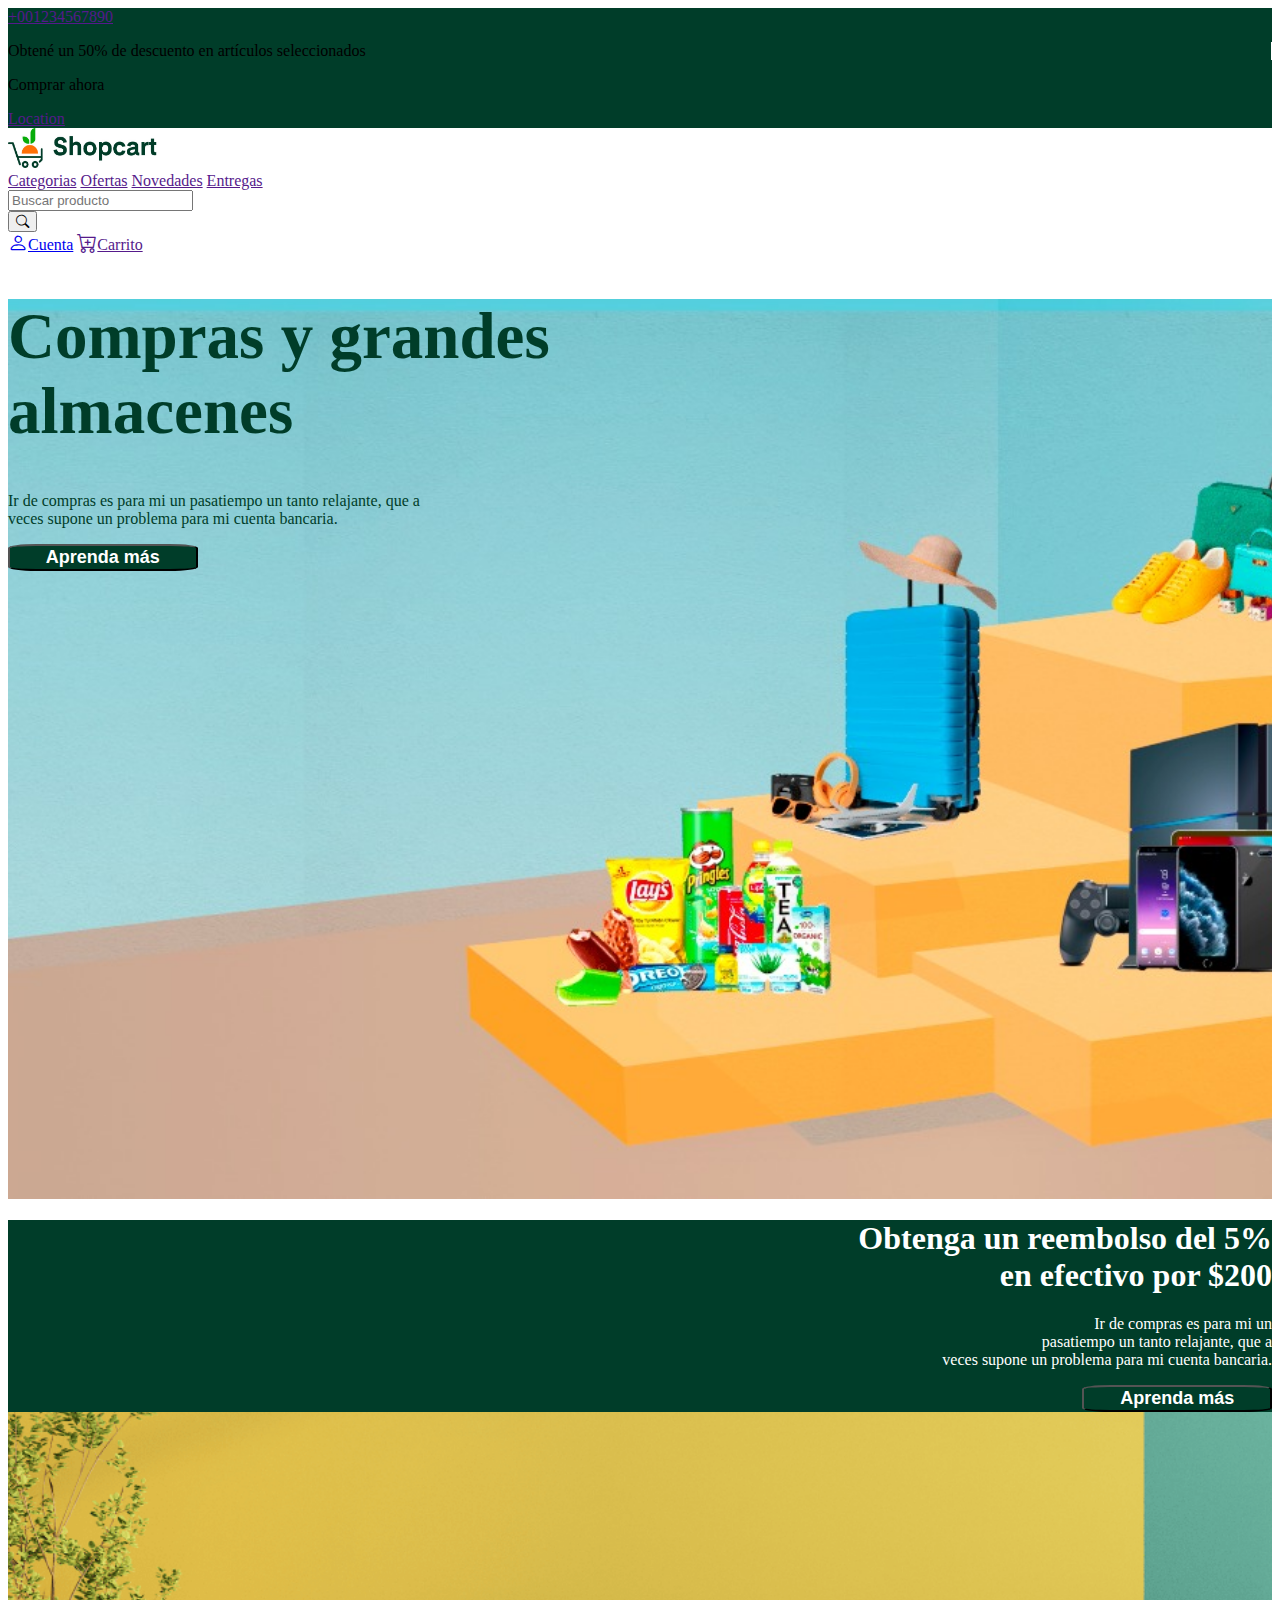
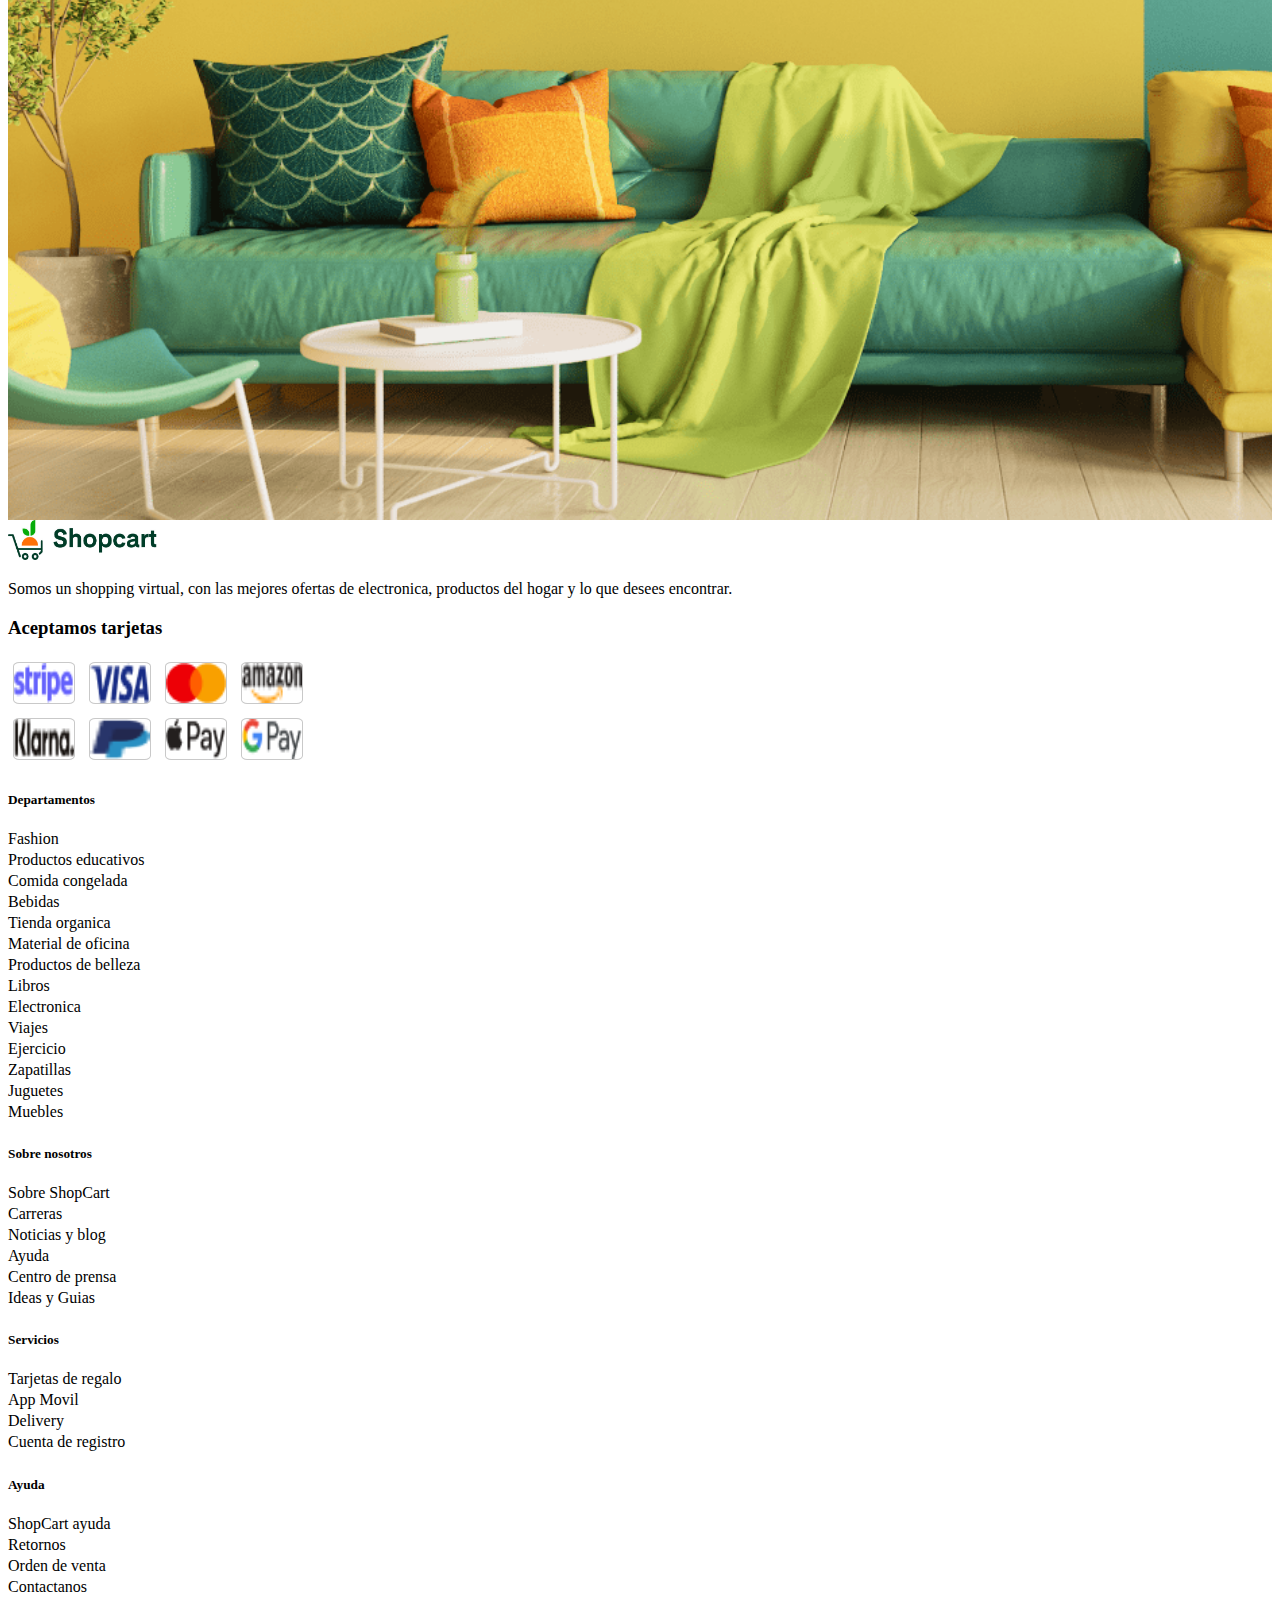
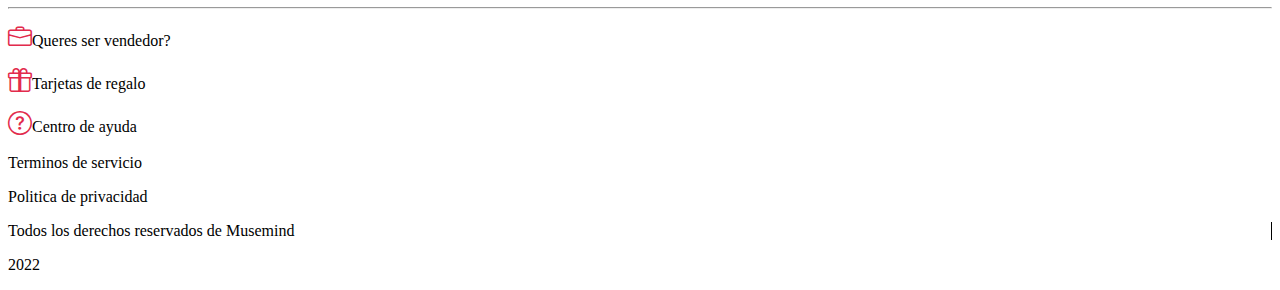
==== commit 031f03c4: "traduci al español" ====
--- a/index.html
+++ b/index.html
@@ -20,7 +20,6 @@
             <p class="ps-2">Comprar ahora</p>
         </div>
         <div class="d-flex">
-            <a href="" class="nav-link active dropdown-toggle">Eng</a>
             <a href="" class="nav-link active dropdown-toggle ps-3">Location</a>
         </div>
     </div>
@@ -38,7 +37,7 @@
         </div>
         <div class="d-flex"> 
             <form action="" role="search" >
-            <input type="search" placeholder="Search product" class="form-control "> 
+            <input type="search" placeholder="Buscar producto" class="form-control "> 
             </form>
             <button class="border-0"><i class="bi bi-search bg-white"></i></button>
         </div>
@@ -159,11 +158,11 @@
                 </div>
             </div>
             <div class="d-flex mt-2">
-                <p class="pe-3 footerText">Terms of service</p>
-                <p class="footerText">Privacy y Policy</p>
+                <p class="pe-3 footerText">Terminos de servicio</p>
+                <p class="footerText">Politica de privacidad</p>
             </div>
             <div class="d-flex mt-2">
-                <p class="px-1 bordeOnly">All Right reserved by Musemind</p>
+                <p class="px-1 bordeOnly">Todos los derechos reservados de Musemind</p>
                 <p class="ps-1">2022</p>
             </div>
         </div>
